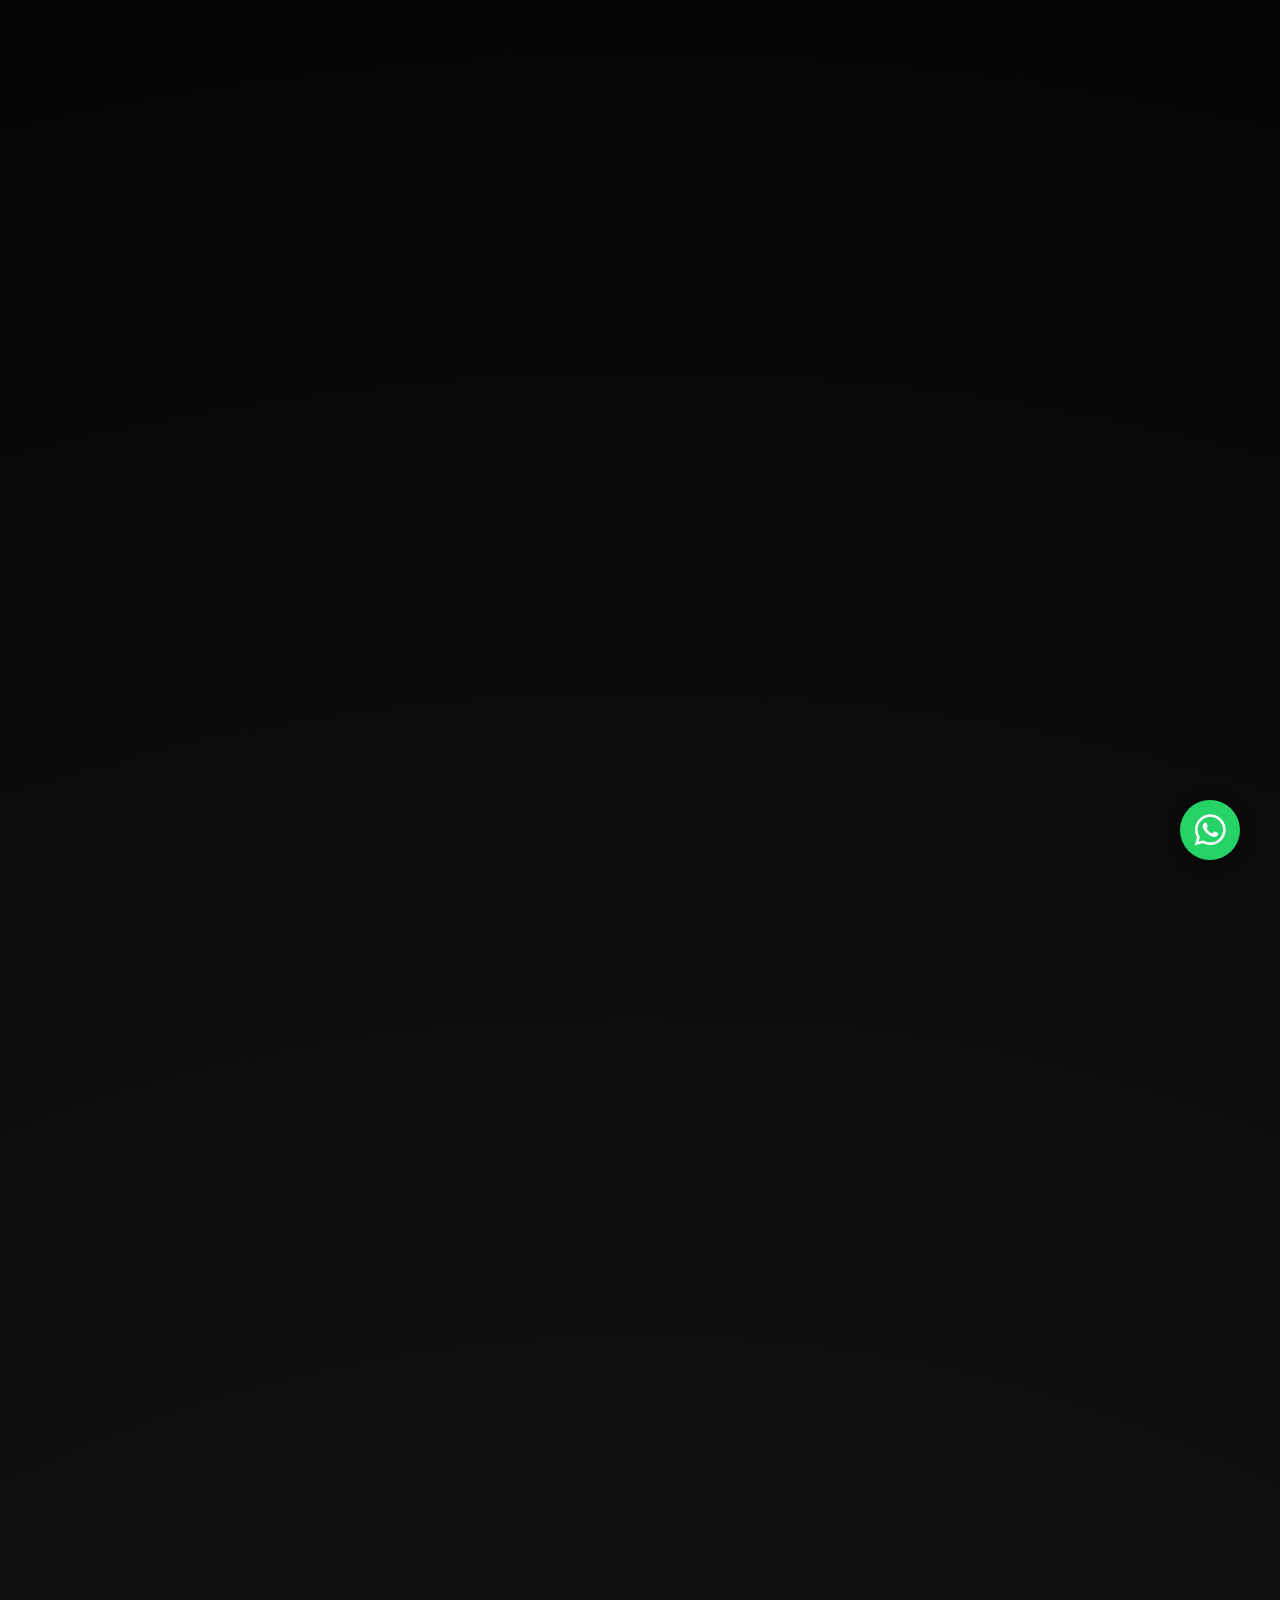
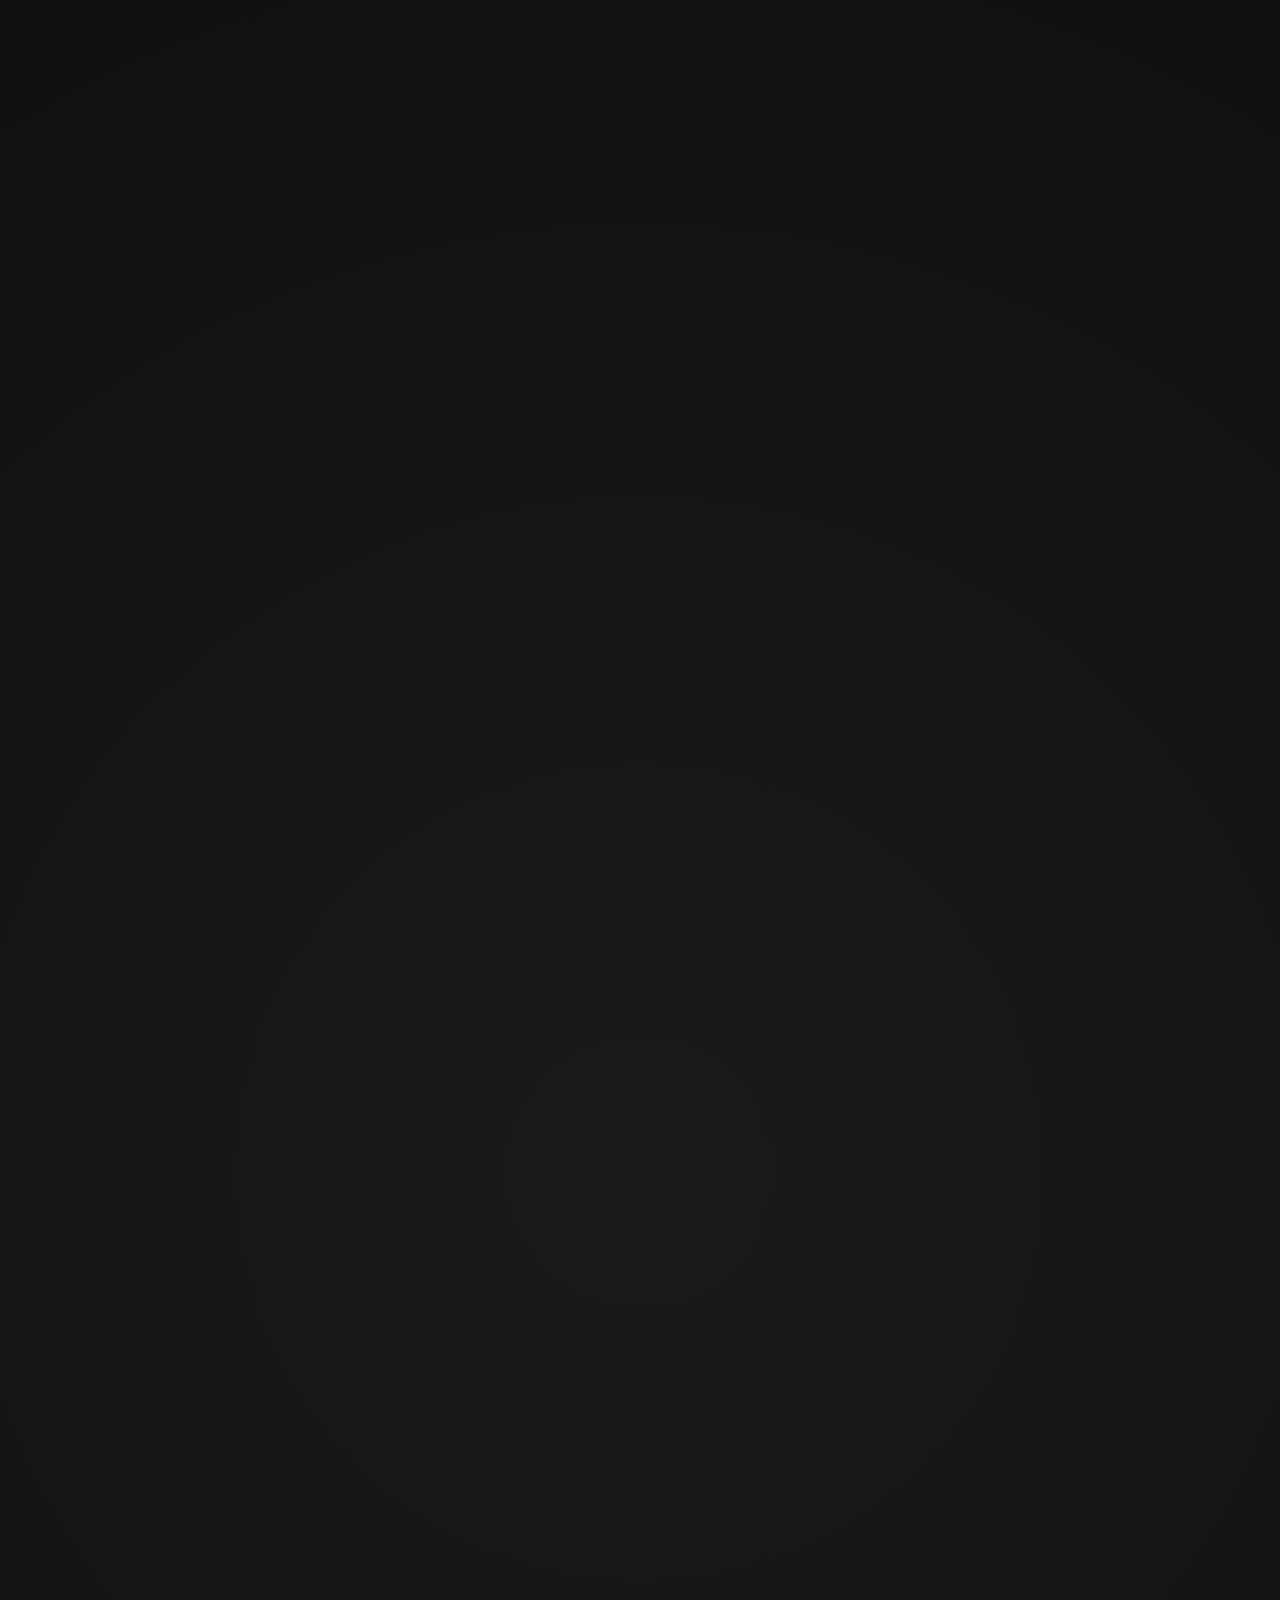
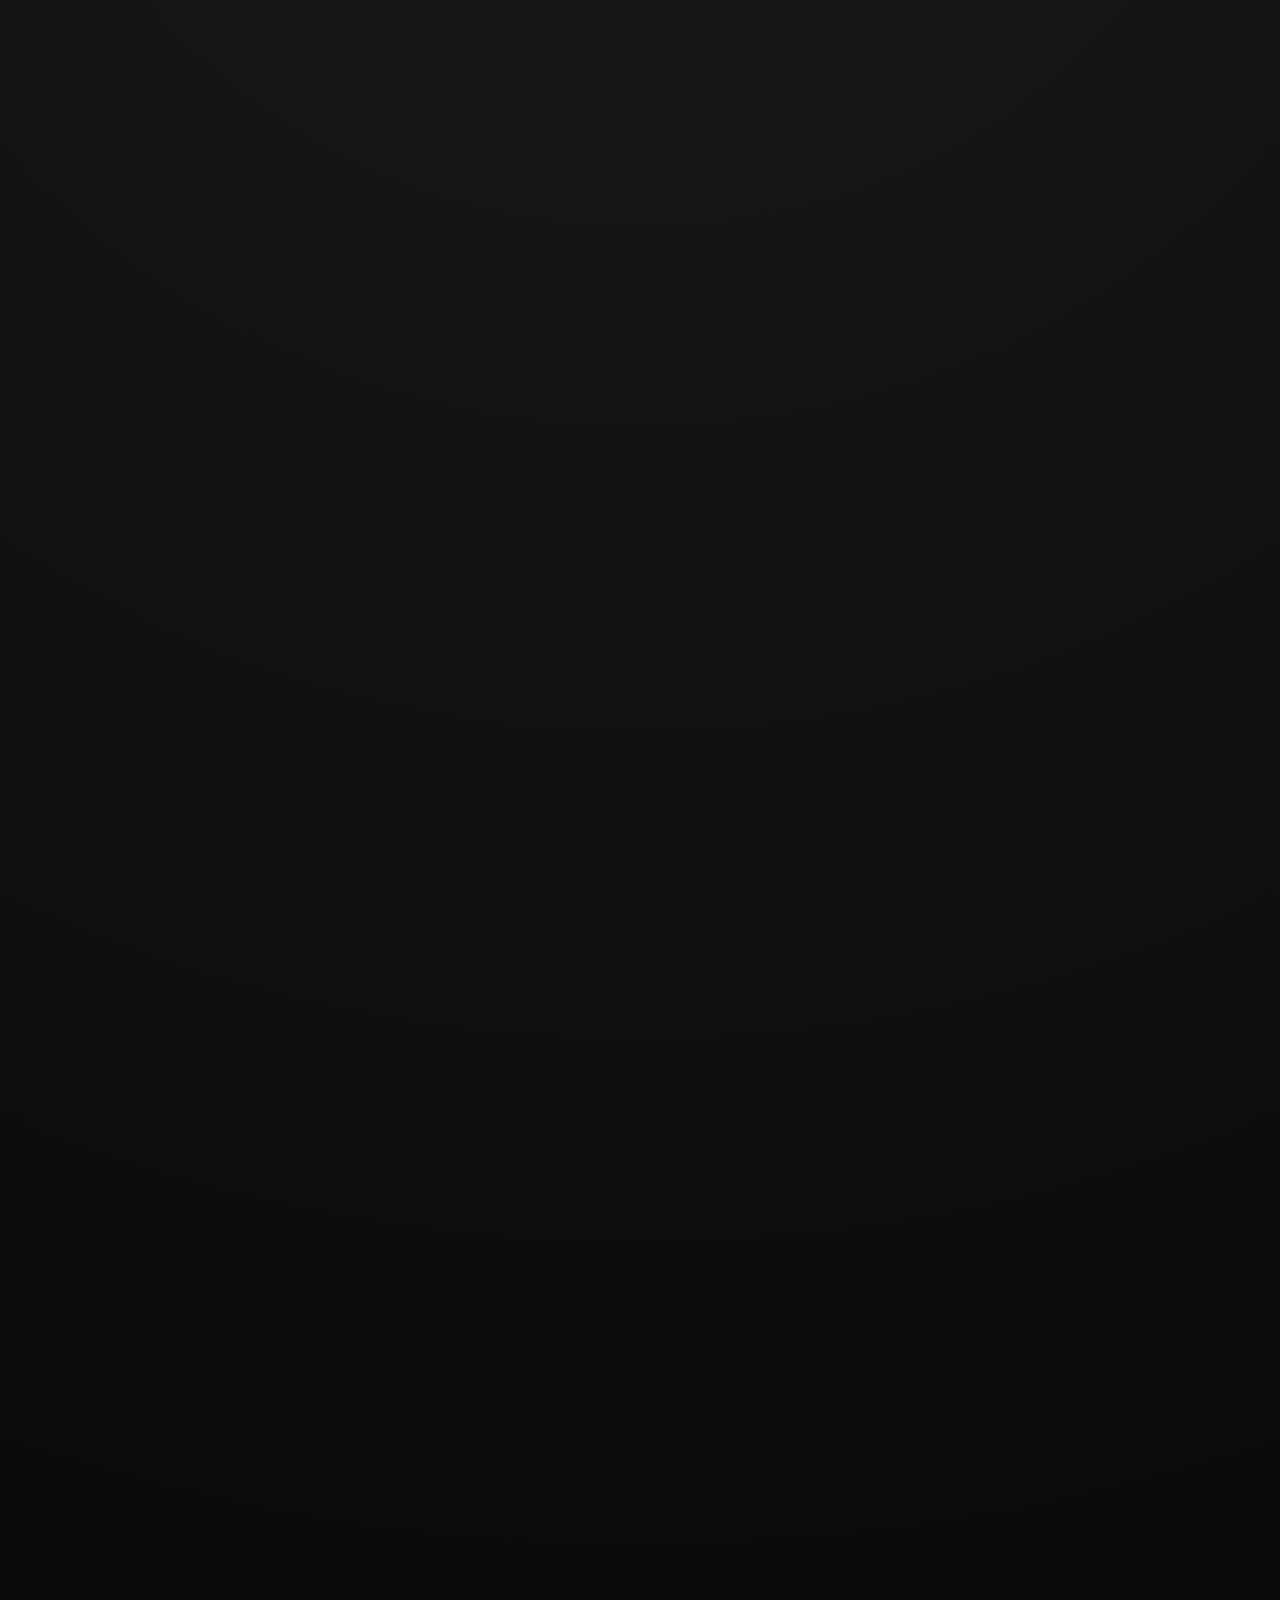
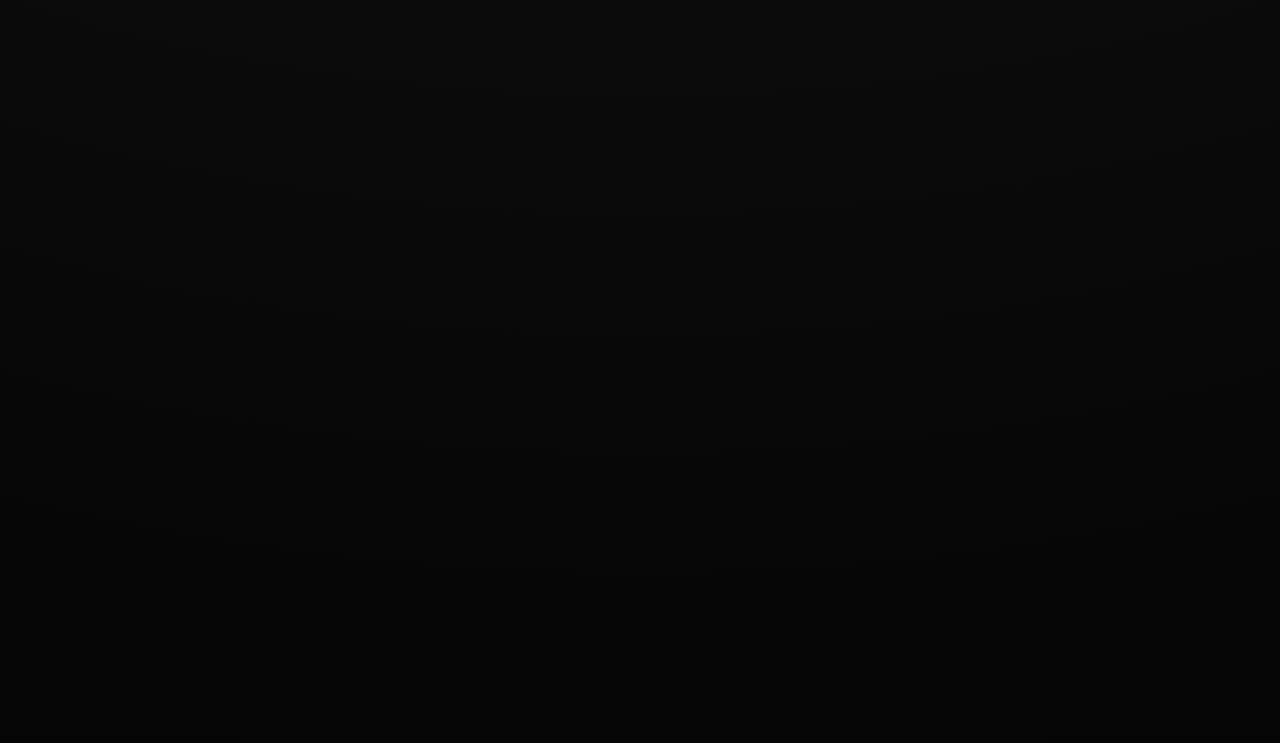
==== index.html @ 161f2592 "Add files via upload" ====
<!DOCTYPE html>
<html lang="fr">
<head>
    <meta charset="UTF-8">
    <meta name="viewport" content="width=device-width, initial-scale=1.0">
    <title>Menu Officiel - Café ZIZ</title>
    <!-- Fonts pour le côté luxe (Cinzel pour les titres, Montserrat pour le texte) -->
    <link href="https://fonts.googleapis.com/css2?family=Cinzel:wght@600;700&family=Montserrat:wght@300;400;500;600&display=swap" rel="stylesheet">
    <!-- Font Awesome pour les icônes -->
    <link rel="stylesheet" href="https://cdnjs.cloudflare.com/ajax/libs/font-awesome/6.4.0/css/all.min.css">
    <link rel="stylesheet" href="style.css">
</head>
<body>
    <!-- ÉCRAN DE CHARGEMENT -->
    <div id="loading-screen" class="loading-screen">
        <div style="text-align: center;">
            <h1 class="logo loading-logo">CAFÉ ZIZ</h1>
            <p class="loading-slogan">✨ النهار خايب؟ دخل لزيز… غادي تهنى وتضحك ☕😄✨</p>
        </div>
    </div>

    <div class="menu-wrapper" id="main-content" style="opacity: 0; transition: opacity 0.8s ease;">
        <!-- Cadre intérieur doré -->
        <div class="menu-border">

            <!-- SÉLECTEUR DE LANGUE -->
            <div class="lang-selector">
                <button class="lang-btn active" data-lang="fr">🇫🇷 Français</button>
                <button class="lang-btn" data-lang="ar">🇲🇦 العربية</button>
                <button class="lang-btn" data-lang="en">🇬🇧 English</button>
            </div>
            
            <!-- EN-TÊTE -->
            <header class="menu-header">
                <h1 class="logo">CAFÉ ZIZ</h1>
                <p class="subtitle" data-i18n="subtitle">Restaurant – Café – Terrasse</p>
                <p class="location"><i class="fas fa-map-marker-alt"></i> Azilal</p>
                <div class="separator-lg"></div>
            </header>


            <!-- CONTENU PRINCIPAL -->
            <!-- STICKY NAVIGATION BAR -->
            <nav class="sticky-nav">
                <ul class="nav-links">
                    <li><a href="#ftour" data-i18n="nav_ftour"><i class="fas fa-coffee"></i> Ftour</a></li>
                    <li><a href="#boissons" data-i18n="nav_boissons"><i class="fas fa-mug-hot"></i> Boissons</a></li>
                    <li><a href="#plats" data-i18n="nav_plats"><i class="fas fa-concierge-bell"></i> Plats</a></li>
                    <li><a href="#fastfood" data-i18n="nav_fastfood"><i class="fas fa-hamburger"></i> Fast Food</a></li>
                    <li><a href="#desserts" data-i18n="nav_desserts"><i class="fas fa-ice-cream"></i> Desserts</a></li>
                </ul>
            </nav>

            <!-- SECTION PETIT-DÉJEUNER (Ftour) -->
            <div id="ftour" class="ftour-section" style="padding-top: 60px; margin-top: -40px;">
                <h2 class="category-title main-cat"><i class="fas fa-coffee"></i> <span data-i18n="breakfast_title">LE PETIT-DÉJEUNER</span></h2>
                <div class="menu-content">
                    <div class="menu-column">
                        <div class="category">
                            <h3 class="sub-cat"><i class="fas fa-bread-slice"></i> <span data-i18n="ftor_chamali">Ftor Chamali</span></h3>
                            <p class="ftour-desc" data-i18n="ftor_chamali_desc">Khobz • Zayt zitoun • Zayt beldi • Jben • Zaitoun • Atay / Café • Bayd (maqli ou omelette)</p>
                        </div>
                        <div class="category">
                            <h3 class="sub-cat"><i class="fas fa-croissant"></i> <span data-i18n="ftor_fransi">Ftor Fransi</span></h3>
                            <p class="ftour-desc" data-i18n="ftor_fransi_desc">Baguette / Croissant • Beurre • Confiture • Jben • Café au lait / Chocolat chaud • Jus</p>
                        </div>
                    </div>
                    <div class="menu-column">
                        <div class="category">
                            <h3 class="sub-cat"><i class="fas fa-egg"></i> <span data-i18n="omelettes">Omelettes</span></h3>
                            <ul class="items">
                                <li><span class="item-name" data-i18n="omelette_fromage">Omelette Fromage</span> <span class="small-desc" data-i18n="omelette_fromage_desc">(Oeuf + Fromage + Pain)</span></li>
                                <li><span class="item-name" data-i18n="omelette_thon">Omelette Thon</span> <span class="small-desc" data-i18n="omelette_thon_desc">(Oeuf + Thon + Fromage + Pain)</span></li>
                                <li><span class="item-name" data-i18n="omelette_mix">Omelette Mix</span> <span class="small-desc" data-i18n="omelette_mix_desc">(Oeuf + Fromage + Thon + Légumes)</span></li>
                                <li><span class="item-name" data-i18n="omelette_ziz">Omelette Ziz</span> <span class="small-desc" data-i18n="omelette_ziz_desc">(Oeuf + Fromage + Thon + Charcuterie)</span></li>
                                <li><span class="item-name" data-i18n="omelette_speciale">Omelette Spéciale</span> <span class="small-desc" data-i18n="omelette_speciale_desc">(... + Charcuterie + Légumes)</span></li>
                            </ul>
                        </div>
                    </div>
                </div>
            </div>


            <!-- SECTION BOISSONS (Mcharib) -->
            <div id="boissons" class="menu-content top-margin-border" style="padding-top: 60px; margin-top: -20px;">
                <!-- Les Jus f boite wahedha hit twal -->
                <div class="category" style="flex: 1; min-width: 300px;">
                    <h2 class="category-title"><i class="fas fa-glass-whiskey"></i> <span data-i18n="les_jus">LES JUS</span></h2>
                    <ul class="items" style="display: grid; grid-template-columns: repeat(auto-fit, minmax(280px, 1fr)); gap: 10px 40px;">
                        <li><span class="item-name" data-i18n="jus_ananas">Jus d'Ananas</span><span class="dots"></span><span class="item-price">23 DH</span></li>
                        <li><span class="item-name" data-i18n="jus_fraise">Jus de fraise</span><span class="dots"></span><span class="item-price">23 DH</span></li>
                        <li><span class="item-name" data-i18n="jus_mangue">Jus de mangue</span><span class="dots"></span><span class="item-price">23 DH</span></li>
                        <li><span class="item-name" data-i18n="jus_citron">Jus de citron</span><span class="dots"></span><span class="item-price">20 DH</span></li>
                        <li><span class="item-name" data-i18n="jus_peche">Jus de pêche</span><span class="dots"></span><span class="item-price">23 DH</span></li>
                        <li><span class="item-name" data-i18n="jus_kiwi">Jus de kiwi</span><span class="dots"></span><span class="item-price">23 DH</span></li>
                        <li><span class="item-name" data-i18n="jus_orange">Jus d'orange</span><span class="dots"></span><span class="item-price">15 DH</span></li>
                        <li><span class="item-name" data-i18n="jus_pomme">Jus de pomme</span><span class="dots"></span><span class="item-price">13 DH</span></li>
                        <li><span class="item-name" data-i18n="jus_banane">Jus de banane</span><span class="dots"></span><span class="item-price">13 DH</span></li>
                        <li><span class="item-name" data-i18n="jus_avocat">Jus d'avocat</span><span class="dots"></span><span class="item-price">18 DH</span></li>
                        <li><span class="item-name" data-i18n="panache">Panaché</span><span class="dots"></span><span class="item-price">23 DH</span></li>
                        <li><span class="item-name" data-i18n="jus_mojito">Jus mojito</span><span class="dots"></span><span class="item-price">20 DH</span></li>
                        <li><span class="item-name" data-i18n="jus_carotte">Jus de carotte</span><span class="dots"></span><span class="item-price">13 DH</span></li>
                    </ul>
                </div>
            </div>

            <div class="menu-content top-margin">
                <div class="category" style="flex: 1;">
                    <h2 class="category-title"><i class="fas fa-mug-hot"></i> <span data-i18n="boissons_chaudes">BOISSONS CHAUDES</span></h2>
                    <ul class="items">
                        <li><span class="item-name" data-i18n="espresso">Espresso</span><span class="dots"></span><span class="item-price">10 DH</span></li>
                        <li><span class="item-name" data-i18n="cappuccino">Cappuccino</span><span class="dots"></span><span class="item-price">10 DH</span></li>
                        <li><span class="item-name" data-i18n="cafe_nes_nes">Café nes nes</span><span class="dots"></span><span class="item-price">10 DH</span></li>
                        <li><span class="item-name" data-i18n="espresso_au_lait">Espresso au lait</span><span class="dots"></span><span class="item-price">10 DH</span></li>
                        <li><span class="item-name" data-i18n="cafe_noir">Café noir</span><span class="dots"></span><span class="item-price">10 DH</span></li>
                        <li><span class="item-name" data-i18n="cafe_creme">Café crème</span><span class="dots"></span><span class="item-price">10 DH</span></li>
                        <li><span class="item-name" data-i18n="chocolat_chaud">Chocolat chaud</span><span class="dots"></span><span class="item-price">10 DH</span></li>
                    </ul>
                </div>
                <div class="category" style="flex: 1;">
                    <h2 class="category-title"><i class="fas fa-snowflake"></i> <span data-i18n="boissons_froid">BOISSONS FROID</span></h2>
                    <ul class="items">
                        <li><span class="item-name" data-i18n="red_bull">Red bull</span><span class="dots"></span><span class="item-price">22 DH</span></li>
                        <li><span class="item-name" data-i18n="eau_minerale_33cl">Eau minérale 33cl</span><span class="dots"></span><span class="item-price">3 DH</span></li>
                        <li><span class="item-name" data-i18n="soda">Soda</span><span class="dots"></span><span class="item-price">12 DH</span></li>
                        <li><span class="item-name" data-i18n="eau_minerale_05l">Eau minérale 0.5L</span><span class="dots"></span><span class="item-price">7 DH</span></li>
                        <li><span class="item-name" data-i18n="eau_minerale_15l">Eau minérale 1.5L</span><span class="dots"></span><span class="item-price">10 DH</span></li>
                    </ul>
                </div>
            </div>

            <!-- SECTION PLAT ET TRADITION (Tajine / Couscous / Plat) -->
            <div id="plats" class="menu-content flex-three-col top-margin-border" style="padding-top: 60px; margin-top: -20px;">
                <div class="category small-cat">
                     <h2 class="category-title"><i class="fas fa-utensils"></i> <span data-i18n="plat">PLAT</span></h2>
                     <ul class="items">
                         <li><span class="item-name" data-i18n="brochette_dinde">Brochette dinde</span><span class="dots"></span><span class="item-price">45 DH</span></li>
                         <li><span class="item-name" data-i18n="viande_hachee">Viande hachée</span><span class="dots"></span><span class="item-price">50 DH</span></li>
                         <li><span class="item-name" data-i18n="mix">Mix</span><span class="dots"></span><span class="item-price">60 DH</span></li>
                         <li><span class="item-name">ZIZ</span><span class="dots"></span><span class="item-price">60 DH</span></li>
                         <li><span class="item-name" data-i18n="emince_poulet">Emincé de poulet</span><span class="dots"></span><span class="item-price">40 DH</span></li>
                         <li><span class="item-name" data-i18n="escalope">Escalope</span><span class="dots"></span><span class="item-price">70 DH</span></li>
                     </ul>
                </div>
                
                <div class="category small-cat">
                    <h2 class="category-title"><i class="fas fa-bowl-food"></i> <span data-i18n="couscous">COUSCOUS</span> <i class="fas fa-mosque" style="font-size: 0.9em; margin-left: 10px; opacity: 0.85;"></i></h2>
                    <p class="couscous-info"><strong data-i18n="couscous_info">COUSCOUS :</strong> <span data-i18n="couscous_desc">Le Spécial du</span> <strong style="color: #fff;" data-i18n="vendredi">Vendredi</strong></p>
                    <ul class="items no-price list-margin">
                        <li data-i18n="couscous_poulet">Couscous poulet</li>
                        <li data-i18n="couscous_viande">Couscous viande</li>
                        <li data-i18n="couscous_tfaya">Couscous tfaya</li>
                        <li data-i18n="couscous_mix">Couscous mix</li>
                        <li style="color: var(--gold-light); font-weight: 500;"><i class="fas fa-glass-water" style="color: #fff; margin-right: 5px;"></i> <span data-i18n="lben">Lben</span> 🥛</li>
                    </ul>
                </div>

                <div class="menu-column">
                    <!-- SALADES -->
                    <div class="category small-cat">
                        <h2 class="category-title"><i class="fas fa-leaf"></i> <span data-i18n="salade">SALADE</span></h2>
                        <ul class="items">
                            <li><span class="item-name" data-i18n="marocaine">Marocaine</span><span class="dots"></span><span class="item-price">20 DH</span></li>
                            <li><span class="item-name" data-i18n="american">Américan</span><span class="dots"></span><span class="item-price">35 DH</span></li>
                            <li><span class="item-name">ZIZ</span><span class="dots"></span><span class="item-price">40 DH</span></li>
                            <li><span class="item-name" data-i18n="micsican">Micsican</span><span class="dots"></span><span class="item-price">40 DH</span></li>
                            <li><span class="item-name" data-i18n="sizar">Sizar</span><span class="dots"></span><span class="item-price">50 DH</span></li>
                        </ul>
                    </div>
                </div>
            </div>

            <!-- SECTION DU MILIEU (FAST FOOD) -->
            <div id="fastfood" class="menu-content top-margin" style="padding-top: 60px; margin-top: -40px;">
                
                <!-- COLONNE 1 -->
                <div class="menu-column">
                    <!-- PANINI -->
                    <div class="category">
                        <h2 class="category-title"><i class="fas fa-bread-slice"></i> <span data-i18n="panini">PANINI</span></h2>
                        <ul class="items">
                            <li><span class="item-name" data-i18n="dinde">Dinde</span><span class="dots"></span><span class="item-price">18 DH</span></li>
                            <li><span class="item-name" data-i18n="viande_hachee">Viande hachée</span><span class="dots"></span><span class="item-price">20 DH</span></li>
                            <li><span class="item-name" data-i18n="mix">Mix</span><span class="dots"></span><span class="item-price">22 DH</span></li>
                            <li><span class="item-name" data-i18n="royal">Royal</span><span class="dots"></span><span class="item-price">24 DH</span></li>
                            <li><span class="item-name">ZIZ</span><span class="dots"></span><span class="item-price">24 DH</span></li>
                            <li><span class="item-name" data-i18n="fruit_de_mer">Fruit de mer</span><span class="dots"></span><span class="item-price">25 DH</span></li>
                        </ul>
                    </div>

                    <!-- SANDWICH -->
                    <div class="category">
                        <h2 class="category-title"><i class="fas fa-hotdog"></i> <span data-i18n="sandwich">SANDWICH</span></h2>
                        <ul class="items">
                            <li><span class="item-name" data-i18n="dinde">Dinde</span><span class="dots"></span><span class="item-price">18 DH</span></li>
                            <li><span class="item-name" data-i18n="viande_hachee">Viande hachée</span><span class="dots"></span><span class="item-price">20 DH</span></li>
                            <li><span class="item-name" data-i18n="mix">Mix</span><span class="dots"></span><span class="item-price">22 DH</span></li>
                            <li><span class="item-name">ZIZ</span><span class="dots"></span><span class="item-price">24 DH</span></li>
                            <li><span class="item-name" data-i18n="fruit_de_mer">Fruit de mer</span><span class="dots"></span><span class="item-price">25 DH</span></li>
                            <li><span class="item-name" data-i18n="royal">Royal</span><span class="dots"></span><span class="item-price">25 DH</span></li>
                        </ul>
                    </div>
                </div>

                <!-- COLONNE 2 -->
                <div class="menu-column">
                    <!-- TACOS -->
                    <div class="category">
                        <h2 class="category-title"><i class="fas fa-utensils"></i> <span data-i18n="tacos">TACOS</span></h2>
                        <ul class="items">
                            <li><span class="item-name" data-i18n="viande_hachee">Viande hachée</span><span class="dots"></span><span class="item-price">35 DH</span></li>
                            <li><span class="item-name" data-i18n="dinde">Dinde</span><span class="dots"></span><span class="item-price">32 DH</span></li>
                            <li><span class="item-name" data-i18n="mix">Mix</span><span class="dots"></span><span class="item-price">40 DH</span></li>
                            <li><span class="item-name" data-i18n="royal">Royal</span><span class="dots"></span><span class="item-price">42 DH</span></li>
                            <li><span class="item-name">ZIZ</span><span class="dots"></span><span class="item-price">40 DH</span></li>
                            <li><span class="item-name" data-i18n="fruit_de_mer">Fruit de mer</span><span class="dots"></span><span class="item-price">40 DH</span></li>
                            <li><span class="item-name" data-i18n="kabda">Kabda</span><span class="dots"></span><span class="item-price">35 DH</span></li>
                            <li><span class="item-name" data-i18n="cordon_bleu">Cordon bleu</span><span class="dots"></span><span class="item-price">35 DH</span></li>
                        </ul>
                    </div>

                    <!-- BURGER -->
                    <div class="category">
                        <h2 class="category-title"><i class="fas fa-hamburger"></i> <span data-i18n="burger">BURGER</span></h2>
                        <ul class="items">
                            <li><span class="item-name" data-i18n="chicken">Chicken</span><span class="dots"></span><span class="item-price">30 DH</span></li>
                            <li><span class="item-name" data-i18n="american">Américan</span><span class="dots"></span><span class="item-price">34 DH</span></li>
                            <li><span class="item-name" data-i18n="cheeseburger">Cheeseburger</span><span class="dots"></span><span class="item-price">35 DH</span></li>
                            <li><span class="item-name">ZIZ</span><span class="dots"></span><span class="item-price">35 DH</span></li>
                            <li><span class="item-name" data-i18n="mix">Mix</span><span class="dots"></span><span class="item-price">40 DH</span></li>
                            <li><span class="item-name" data-i18n="royal">Royal</span><span class="dots"></span><span class="item-price">40 DH</span></li>
                        </ul>
                    </div>
                </div>

                <!-- COLONNE 3 -->
                <div class="menu-column">
                    <!-- PIZZA -->
                    <div class="category">
                        <h2 class="category-title"><i class="fas fa-pizza-slice"></i> <span data-i18n="pizza">PIZZA</span></h2>
                        <ul class="items">
                            <li><span class="item-name" data-i18n="margarita">Margarita</span><span class="dots"></span><span class="item-price">35 DH</span></li>
                            <li><span class="item-name" data-i18n="fromages_4">4 Fromages</span><span class="dots"></span><span class="item-price">35 DH</span></li>
                            <li><span class="item-name" data-i18n="dinde_fume">Dinde fumé</span><span class="dots"></span><span class="item-price">35 DH</span></li>
                            <li><span class="item-name" data-i18n="viande_hachee">Viande hachée</span><span class="dots"></span><span class="item-price">40 DH</span></li>
                            <li><span class="item-name" data-i18n="dinde">Dinde</span><span class="dots"></span><span class="item-price">35 DH</span></li>
                            <li><span class="item-name" data-i18n="mix">Mix</span><span class="dots"></span><span class="item-price">40 DH</span></li>
                            <li><span class="item-name" data-i18n="thon">Thon</span><span class="dots"></span><span class="item-price">35 DH</span></li>
                            <li><span class="item-name" data-i18n="saison_4">4 Saison</span><span class="dots"></span><span class="item-price">40 DH</span></li>
                            <li><span class="item-name">ZIZ</span><span class="dots"></span><span class="item-price">40 DH</span></li>
                            <li><span class="item-name" data-i18n="calzone">Calzone</span><span class="dots"></span><span class="item-price">35 DH</span></li>
                            <li><span class="item-name" data-i18n="fruit_de_mer">Fruit de mer</span><span class="dots"></span><span class="item-price">40 DH</span></li>
                        </ul>
                    </div>

                    <!-- FOUR & SNACK -->
                    <div class="category">
                        <h2 class="category-title"><i class="fas fa-bacon"></i> <span data-i18n="four_snack">FOUR & SNACK</span></h2>
                        <ul class="items">
                            <li><span class="item-name">Pastichio ZIZ</span><span class="dots"></span><span class="item-price">45 DH</span></li>
                            <li><span class="item-name" data-i18n="gratin_royal">Gratin Royal / Ziz</span><span class="dots"></span><span class="item-price">40 DH</span></li>
                        </ul>
                    </div>
                </div>
            </div>

            <!-- SECTION DESSERTS (LES GLACES) -->
            <div id="desserts" class="menu-content top-margin-border" style="padding-top: 60px; margin-top: -20px;">
                <div class="category" style="flex: 1; text-align: center;">
                    <h2 class="category-title"><i class="fas fa-ice-cream"></i> <span data-i18n="glaces">LES GLACES</span></h2>
                    <ul class="items no-price" style="display: flex; justify-content: center; gap: 30px; margin-top: 15px; list-style: none;">
                        <li data-i18n="fraise">Fraise</li>
                        <li data-i18n="nougat">Nougat</li>
                        <li data-i18n="chocolat">Chocolat</li>
                        <li data-i18n="pistache">Pistache</li>
                        <li data-i18n="vanille">Vanille</li>
                    </ul>
                    <p class="glace-price" style="margin-top: 20px; font-size: 1.4rem; color: var(--gold-primary); font-family: 'Cinzel', serif;">
                        <span data-i18n="la_boule">3 Boules :</span> <span class="price-hl">20 DH</span>
                    </p>
                    <p class="glace-price" style="margin-top: 5px; font-size: 1.2rem; color: var(--gold-light); font-family: 'Cinzel', serif;">
                        <span data-i18n="mix">Mix</span><span class="dots"></span><span class="item-price">25 DH</span>
                    </p>
                </div>
            </div>

            <!-- SECTION À PROPOS -->
            <div class="about-section">
                <div class="about-content">
                    <h3 class="about-title"><i class="fas fa-star"></i> <span data-i18n="about_title">Mieux nous connaître</span></h3>
                    <p class="about-text" data-i18n="about_text" data-i18n-html="true"><strong>Café ZIZ</strong> est l'un des restaurants et cafés les plus réputés à <strong>Azilal</strong>, connu pour la qualité de ses plats et son service raffiné 👑.</p>
                    
                    <div class="about-features">
                        <h4 data-i18n="about_features_title">⭐ Ce qui distingue Café ZIZ :</h4>
                        <ul>
                            <li><i class="fas fa-check-circle"></i> <span data-i18n="feature_1">Produits frais & Haute qualité</span></li>
                            <li><i class="fas fa-check-circle"></i> <span data-i18n="feature_2">Prix accessibles à tous</span></li>
                            <li><i class="fas fa-check-circle"></i> <span data-i18n="feature_3">Espace agréable et confortable</span></li>
                            <li><i class="fas fa-check-circle"></i> <span data-i18n="feature_4">Service rapide et respectueux</span></li>
                            <li><i class="fas fa-check-circle"></i> <span data-i18n="feature_5">Idéal pour familles et jeunes</span></li>
                        </ul>
                    </div>

                    <div class="about-vision">
                        <h4 data-i18n="about_vision_title">🎯 Notre Objectif :</h4>
                        <p data-i18n="about_vision_text" data-i18n-html="true">Offrir une expérience exceptionnelle alliant :<br><strong>Goût – Qualité – Confort – Confiance</strong></p>
                    </div>

                    <div style="margin-top: 35px; text-align: center;">
                        <a href="galerie.html" class="btn-gallery"><i class="fas fa-camera-retro"></i> <span data-i18n="gallery_btn">Voir la Galerie Photos</span></a>
                    </div>
                </div>
            </div>

            <!-- SECTION VIDÉO -->
            <div class="video-section">
                <div class="video-header">
                    <h3 class="video-title"><i class="fas fa-play-circle" style="color: var(--gold-primary); margin-right: 10px;"></i> <span data-i18n="video_title">Découvrez Café ZIZ</span></h3>
                    <p class="video-desc" data-i18n="video_desc">Plongez dans l'ambiance unique de notre espace.</p>
                </div>
                
                <div class="video-container">
                    <video controls width="100%" poster="logo.png" style="border: 2px solid var(--gold-dark); border-radius: 8px; box-shadow: 0 10px 20px rgba(0, 0, 0, 0.5);">
                        <source src="Realistic_drone_shot_extended_5b89e298a0.mp4" type="video/mp4">
                        Votre navigateur ne supporte pas la balise vidéo.
                    </video>
                </div>
            </div>

            <!-- SECTION GOOGLE MAPS & AVIS -->
            <div class="maps-section">
                <div class="maps-header">
                    <h3 class="maps-title"><i class="fas fa-map-marked-alt"></i> <span data-i18n="maps_title">Notre Localisation</span></h3>
                    <div class="stars-rating">
                        <i class="fas fa-star"></i>
                        <i class="fas fa-star"></i>
                        <i class="fas fa-star"></i>
                        <i class="fas fa-star"></i>
                        <i class="fas fa-star"></i>
                        <span class="rating-text">5.0</span>
                    </div>
                    <p class="maps-desc" data-i18n="maps_desc">Café & Restaurant Ziz, La meilleure adresse à Azilal.</p>
                </div>
                
                <div class="maps-container">
                    <iframe src="https://www.google.com/maps/embed?pb=!1m18!1m12!1m3!1d3372.58988691509!2d-6.5865355!3d31.9520502!2m3!1f0!2f0!3f0!3m2!1i1024!2i768!4f13.1!3m3!1m2!1s0x100ab1437ac4fbe9%3A0xb3ad29bf5b144e57!2sCaf%C3%A9%20%26%20Restaurant%20Ziz!5e0!3m2!1sfr!2sma!4v1700000000000!5m2!1sfr!2sma" width="100%" height="250" style="border:0;" allowfullscreen="" loading="lazy" referrerpolicy="no-referrer-when-downgrade"></iframe>
                </div>
            </div>

            <!-- PIED DE MENU -->
            <footer class="menu-footer">
                <div class="slogan-container">
                    <p class="slogan" data-i18n="slogan">Qualité – Goût – Service</p>
                    <div class="socials">
                        <a href="https://web.facebook.com/zizazlal/" target="_blank" title="Facebook Café ZIZ"><i class="fab fa-facebook-f"></i></a>
                        <a href="https://www.instagram.com/station_restaurant_ziz/" target="_blank" title="Instagram Café ZIZ"><i class="fab fa-instagram"></i></a>
                    </div>
                </div>
                
                <div class="qr-container" style="display: flex; gap: 40px; text-align: center;">
                    <div class="qr-item">
                        <img src="https://api.qrserver.com/v1/create-qr-code/?size=120x120&data=https://web.facebook.com/zizazlal/&color=BF953F&bgcolor=060606" alt="QR Code Facebook" class="qr-code">
                        <p class="qr-text" style="text-align: center; margin-top: 8px;"><i class="fab fa-facebook-f" style="color: var(--gold-primary);"></i> Rejoignez-nous<br>sur Facebook</p>
                    </div>
                    <div class="qr-item">
                        <img src="https://api.qrserver.com/v1/create-qr-code/?size=120x120&data=https://www.instagram.com/station_restaurant_ziz/&color=BF953F&bgcolor=060606" alt="QR Code Instagram" class="qr-code">
                        <p class="qr-text" style="text-align: center; margin-top: 8px;"><i class="fab fa-instagram" style="color: var(--gold-primary);"></i> Suivez-nous<br>sur Instagram</p>
                    </div>
                </div>
            </footer>
            
        </div>
    </div>

    <!-- BOUTON WHATSAPP FLOTTANT -->
    <a href="https://wa.me/212600000000" class="whatsapp-float" target="_blank" title="Contactez-nous sur WhatsApp">
        <i class="fab fa-whatsapp"></i>
    </a>

    <script>
        // Loading Screen Animation
        window.addEventListener('load', () => {
            setTimeout(() => {
                const loadingScreen = document.getElementById('loading-screen');
                const mainContent = document.getElementById('main-content');
                
                loadingScreen.classList.add('hidden');
                
                setTimeout(() => {
                    loadingScreen.style.display = 'none';
                    mainContent.style.opacity = '1';
                }, 800);
            }, 2000);
        });
    </script>
    <script src="translate.js"></script>
</body>
</html>
---- style.css ----
/* VARIABLES DE COULEUR ET DESIGN (STYLE LUXE) */
:root {
    --bg-main: #0a0a0a;         /* Arrière-plan de la page */
    --bg-paper: #121212;        /* Arrière-plan du menu (Noir Mat) */
    
    --gold-primary: #D4AF37;    /* Doré Standard */
    --gold-light: #FBF5B7;      /* Doré Clair (Éclat) */
    --gold-dark: #AA771C;       /* Doré Sombre */
    
    /* Dégradé Doré pour les titres, boutons et bordures */
    --gold-gradient: linear-gradient(135deg, #BF953F, #FCF6BA, #B38728, #FBF5B7, #AA771C);
    
    --text-white: #ffffff;      
    --text-light: #d1d1d1;      /* Blanc Léger */
}

* {
    box-sizing: border-box;
    margin: 0;
    padding: 0;
}

body {
    background-color: var(--bg-main);
    background-image: radial-gradient(circle at center, #1a1a1a 0%, #050505 100%);
    color: var(--text-light);
    font-family: 'Montserrat', sans-serif;
    min-height: 100vh;
    display: flex;
    justify-content: center;
    align-items: center;
    padding: 50px 20px;
}

/* LE CONTENEUR PRINCIPAL DU MENU (Format A4/A3) */
.menu-wrapper {
    width: 100%;
    max-width: 950px; /* Dimension A4/A3 adaptée au web */
    background-color: var(--bg-paper);
    padding: 4px; /* Épaisseur de la bordure extérieure dorée */
    box-shadow: 0 25px 50px rgba(0, 0, 0, 0.95);
    background: var(--gold-gradient);
}

/* LA BORDURE INTÉRIEURE (Ligne fine dorée) */
.menu-border {
    background-color: var(--bg-paper);
    padding: 60px 70px;
    height: 100%;
    border: 1px solid var(--gold-dark);
    display: flex;
    flex-direction: column;
}

/* ======= ÉCRAN DE CHARGEMENT ======= */
.loading-screen {
    position: fixed;
    top: 0;
    left: 0;
    width: 100%;
    height: 100%;
    background-color: var(--bg-main);
    background-image: radial-gradient(circle at center, #1a1a1a 0%, #050505 100%);
    display: flex;
    justify-content: center;
    align-items: center;
    z-index: 9999;
    transition: opacity 0.8s ease, visibility 0.8s ease;
}

.loading-logo {
    font-size: 4rem;
    animation: pulse 1.5s infinite alternate, goldShine 2s infinite alternate;
    margin-bottom: 20px;
}

.loading-slogan {
    font-size: 1.5rem;
    color: var(--text-white);
    font-family: 'Cinzel', serif;
    text-shadow: 0 0 10px rgba(255, 255, 255, 0.3);
    animation: fadeInSlogan 2s ease-out forwards;
    direction: rtl;
}

@keyframes fadeInSlogan {
    from { opacity: 0; transform: translateY(20px); }
    to { opacity: 1; transform: translateY(0); }
}

.loading-screen.hidden {
    opacity: 0;
    visibility: hidden;
}

@keyframes pulse {
    0% { transform: scale(1); }
    100% { transform: scale(1.05); }
}

@keyframes goldShine {
    0% { text-shadow: 0 0 10px rgba(191, 149, 63, 0.4), 0 0 20px rgba(191, 149, 63, 0.2); }
    100% { text-shadow: 0 0 20px rgba(252, 246, 186, 0.8), 0 0 40px rgba(212, 175, 55, 0.6), 0 0 60px rgba(191, 149, 63, 0.4); }
}

/* ======= SÉLECTEUR DE LANGUE ======= */
.lang-selector {
    display: flex;
    justify-content: center;
    gap: 12px;
    margin-bottom: 30px;
}

.lang-btn {
    font-family: 'Montserrat', sans-serif;
    font-size: 0.9rem;
    font-weight: 500;
    background: transparent;
    color: var(--text-light);
    border: 1px solid rgba(212, 175, 55, 0.4);
    padding: 8px 18px;
    border-radius: 25px;
    cursor: pointer;
    transition: all 0.3s ease;
    letter-spacing: 0.5px;
}

.lang-btn:hover {
    border-color: var(--gold-primary);
    color: var(--gold-primary);
    transform: translateY(-2px);
    box-shadow: 0 4px 12px rgba(212, 175, 55, 0.2);
}

.lang-btn.active {
    background: var(--gold-gradient);
    color: #000;
    border-color: transparent;
    font-weight: 600;
    box-shadow: 0 4px 15px rgba(212, 175, 55, 0.35);
}

/* RTL Support for Arabic */
[dir="rtl"] .category-title {
    flex-direction: row-reverse;
}

[dir="rtl"] .items li {
    flex-direction: row-reverse;
}

[dir="rtl"] .dots {
    margin: 0 12px;
}

[dir="rtl"] .about-vision {
    border-left: none;
    border-right: 3px solid var(--gold-primary);
}

[dir="rtl"] .no-price li {
    margin-right: 0;
    margin-left: 15px;
}

[dir="rtl"] .no-price li::before {
    margin-right: 0;
    margin-left: 8px;
}

/* ======= EN-TÊTE ======= */
.menu-header {
    text-align: center;
    margin-bottom: 50px;
}

/* ======= STICKY NAVIGATION ======= */
.sticky-nav {
    position: sticky;
    top: 0;
    z-index: 100;
    background: var(--bg-paper);
    padding: 15px 0;
    border-bottom: 1px solid rgba(212, 175, 55, 0.3);
    margin: 0 -70px 30px -70px;
    box-shadow: 0 5px 15px rgba(0,0,0,0.5);
    overflow-x: auto;
    white-space: nowrap;
    -ms-overflow-style: none;
    scrollbar-width: none;
}
.sticky-nav::-webkit-scrollbar {
    display: none;
}

.nav-links {
    list-style: none;
    display: flex;
    justify-content: flex-start;
    padding: 0 70px;
    gap: 15px;
}

.nav-links li a {
    text-decoration: none;
    color: var(--text-light);
    font-size: 0.95rem;
    font-weight: 500;
    padding: 8px 16px;
    border-radius: 20px;
    border: 1px solid rgba(212, 175, 55, 0.4);
    background: rgba(10, 10, 10, 0.8);
    transition: all 0.3s ease;
    display: flex;
    align-items: center;
    gap: 8px;
}

.nav-links li a:hover, .nav-links li a.active-link {
    background: var(--gold-gradient);
    color: #000;
    border-color: transparent;
    font-weight: 600;
    box-shadow: 0 4px 10px rgba(212, 175, 55, 0.3);
}

.logo {
    font-family: 'Cinzel', serif;
    font-size: 3.8rem;
    font-weight: 700;
    background: var(--gold-gradient);
    -webkit-background-clip: text;
    background-clip: text;
    -webkit-text-fill-color: transparent;
    letter-spacing: 5px;
    margin-bottom: 8px;
    color: var(--gold-primary); /* Fallback */
}

.subtitle {
    font-size: 1.1rem;
    letter-spacing: 3px;
    color: var(--text-light);
    text-transform: uppercase;
    margin-bottom: 8px;
    font-weight: 500;
}

.location {
    font-size: 0.95rem;
    color: var(--gold-primary);
    letter-spacing: 1px;
}

/* Ligne séparatrice avec losange */
.separator-lg {
    width: 60%;
    height: 2px;
    background: var(--gold-gradient);
    margin: 30px auto 0;
    position: relative;
    opacity: 0.8;
}

.separator-sm {
    width: 30%;
    height: 1px;
    background: var(--gold-gradient);
    margin: 40px auto 10px;
    opacity: 0.6;
}

/* SECTION AMBIANCE */
.ambience-section {
    width: 100%;
    margin: 20px 0 40px;
    text-align: center;
}

.ambience-title {
    font-family: 'Cinzel', serif;
    font-size: 1.2rem;
    color: var(--gold-primary);
    letter-spacing: 4px;
    text-transform: uppercase;
    margin-bottom: 25px;
}

.ambience-container {
    width: 100%;
    max-width: 800px;
    margin: 0 auto;
    padding: 10px;
    border: 1px solid var(--gold-dark);
    background: rgba(255, 255, 255, 0.03);
    border-radius: 8px;
    box-shadow: 0 15px 35px rgba(0,0,0,0.5);
}

.ambience-img {
    width: 100%;
    height: auto;
    max-height: 450px;
    object-fit: cover;
    border-radius: 4px;
    display: block;
    transition: transform 0.5s ease, filter 0.5s ease;
    filter: brightness(0.9);
}

.ambience-img:hover {
    transform: scale(1.02);
    filter: brightness(1.1);
}

/* Responsive adjustment for ambience */
@media (max-width: 600px) {
    .ambience-title {
        font-size: 1rem;
    }
    .ambience-container {
        padding: 5px;
    }
    .ambience-img {
        max-height: 250px;
    }
}

.separator-lg::after {
    content: '♦';
    position: absolute;
    top: 50%;
    left: 50%;
    transform: translate(-50%, -50%);
    color: var(--gold-primary);
    background-color: var(--bg-paper);
    padding: 0 15px;
    font-size: 1.2rem;
}

/* ======= STRUCTURE DES COLONNES ======= */
.menu-content {
    display: flex;
    justify-content: space-between;
    gap: 40px;
    margin-bottom: 25px;
}

.menu-column {
    flex: 1;
    display: flex;
    flex-direction: column;
    gap: 35px;
}

.flex-three-col {
    gap: 30px;
    border-top: 1px solid rgba(212, 175, 55, 0.25);
    padding-top: 35px;
    margin-top: 10px;
}

/* ======= CATÉGORIES ET TITRES ======= */
.category {
    margin-bottom: 20px;
}

.category-title {
    font-family: 'Cinzel', serif;
    background: var(--gold-gradient);
    -webkit-background-clip: text;
    background-clip: text;
    -webkit-text-fill-color: transparent;
    font-size: 1.8rem;
    border-bottom: 1px solid rgba(212, 175, 55, 0.4);
    padding-bottom: 8px;
    margin-bottom: 15px;
    display: flex;
    align-items: center;
    gap: 12px;
    letter-spacing: 1px;
    color: var(--gold-primary); /* Fallback */
}

.main-cat {
    justify-content: center;
    font-size: 2.1rem;
    margin-bottom: 25px;
}

.sub-cat {
    font-family: 'Cinzel', serif;
    background: var(--gold-gradient);
    -webkit-background-clip: text;
    background-clip: text;
    -webkit-text-fill-color: transparent;
    font-size: 1.4rem;
    margin-bottom: 10px;
    color: var(--gold-light); /* Fallback */
}

.sub-cat i {
    color: var(--gold-dark);
    margin-right: 8px;
}

/* Icônes de catégories dorées */
.category-title i {
    font-size: 1.5rem;
    background: var(--gold-gradient);
    -webkit-background-clip: text;
    background-clip: text;
    -webkit-text-fill-color: transparent;
    width: 35px;
    text-align: center;
}

/* Badge (ex: Vendredi) */
.badge {
    font-family: 'Montserrat', sans-serif;
    font-size: 0.75rem;
    background: var(--gold-gradient);
    color: #000;
    padding: 4px 10px;
    border-radius: 4px;
    font-weight: 700;
    vertical-align: middle;
    margin-left: auto; /* Pousse à droite si flex */
    letter-spacing: 0.5px;
    text-transform: uppercase;
}

.badge-lg {
    font-size: 0.85rem;
    padding: 6px 12px;
    box-shadow: 0 0 10px rgba(212, 175, 55, 0.4);
    animation: goldPulse 2s infinite;
}

@keyframes goldPulse {
    0% { box-shadow: 0 0 5px rgba(212, 175, 55, 0.2); transform: scale(1); }
    50% { box-shadow: 0 0 15px rgba(212, 175, 55, 0.6); transform: scale(1.02); }
    100% { box-shadow: 0 0 5px rgba(212, 175, 55, 0.2); transform: scale(1); }
}

/* ======= LISTE DES ARTICLES ======= */
.ftour-desc {
    font-size: 1rem;
    line-height: 1.6;
    color: var(--text-light);
    font-style: italic;
    margin-bottom: 15px;
}

.small-desc {
    font-size: 0.95rem;
    color: var(--text-light);
    opacity: 0.9;
    margin-left: 8px;
    font-style: italic;
}

.top-margin {
    margin-top: 35px;
}

.top-margin-border {
    margin-top: 25px;
}

.items {
    list-style: none;
    display: flex;
    flex-direction: column;
    gap: 8px;
}

.items li {
    display: flex;
    align-items: baseline;
    font-size: 1.2rem;
    font-weight: 400;
}

.item-name {
    color: var(--text-white);
    font-weight: 500;
    letter-spacing: 0.5px;
    white-space: nowrap;
}

.dots {
    flex: 1;
    border-bottom: 1px dotted rgba(212, 175, 55, 0.4);
    margin: 0 12px;
    position: relative;
    top: -4px;
}

.item-price {
    color: var(--gold-light);
    font-weight: 600;
    font-size: 1.25rem;
    font-family: 'Montserrat', sans-serif;
    white-space: nowrap;
}

/* Styles pour liste sans prix (Tajine, etc.) */
.no-price {
    display: flex;
    flex-wrap: wrap;
    gap: 6px;
}

.no-price li {
    display: inline-block;
    margin-right: 15px;
    color: var(--text-light);
    font-size: 1.15rem;
    font-weight: 400;
}

.no-price li::before {
    content: '•';
    color: var(--gold-primary);
    margin-right: 8px;
    font-size: 1.2rem;
    vertical-align: middle;
}

.grid-list-four {
    display: grid;
    grid-template-columns: 1fr;
    gap: 25px;
}

.sub-cat-mini {
    color: var(--gold-primary);
    font-size: 1.15rem;
    margin-bottom: 12px;
    font-family: 'Cinzel', serif;
    border-bottom: 1px dotted rgba(212, 175, 55, 0.3);
    padding-bottom: 5px;
    display: inline-block;
}

.grid-list-salades {
    display: grid;
    grid-template-columns: 1fr;
    gap: 10px;
}

.grid-list {
    display: grid;
    grid-template-columns: 1fr 1fr;
    gap: 5px;
}

.grid-list li {
    margin-right: 0;
}

.tagine-info, .couscous-info {
    font-size: 1.05rem;
    color: var(--text-white);
    margin-bottom: 8px;
}

.couscous-info {
    font-size: 1.15rem;
    color: var(--gold-primary);
    margin-bottom: 15px;
    border-bottom: 1px dashed rgba(212, 175, 55, 0.3);
    padding-bottom: 8px;
    display: inline-block;
}

.tagine-info strong, .couscous-info strong {
    color: var(--gold-primary);
    font-weight: 500;
}

.couscous-info .badge {
    margin-left: 10px;
}

.list-margin {
    margin-top: 15px;
}

.glace-price {
    margin-top: 15px;
    font-size: 1.15rem;
    color: var(--text-white);
}

.price-hl {
    color: var(--gold-light);
    font-weight: 700;
    font-size: 1.25rem;
    font-family: 'Montserrat', sans-serif;
}

.small-cat {
    flex: 1;
}

/* ======= PIED DE PAGE / FINAL TOUCH ======= */
.menu-footer {
    margin-top: 50px;
    border-top: 2px solid;
    border-image: var(--gold-gradient);
    border-image-slice: 1;
    padding-top: 35px;
    display: flex;
    justify-content: space-between;
    align-items: flex-end;
}

.slogan-container {
    display: flex;
    flex-direction: column;
    gap: 20px;
}

.slogan {
    font-family: 'Cinzel', serif;
    font-size: 1.5rem;
    background: var(--gold-gradient);
    -webkit-background-clip: text;
    background-clip: text;
    -webkit-text-fill-color: transparent;
    letter-spacing: 2px;
    font-weight: 600;
}

.socials {
    display: flex;
    gap: 15px;
}

.socials a {
    display: flex;
    align-items: center;
    justify-content: center;
    width: 40px;
    height: 40px;
    border-radius: 50%;
    border: 1px solid var(--gold-primary);
    color: var(--gold-primary);
    text-decoration: none;
    transition: all 0.3s ease;
    font-size: 1.1rem;
}

.socials a:hover {
    background: var(--gold-gradient);
    color: #000;
    transform: translateY(-2px);
    box-shadow: 0 5px 15px rgba(212, 175, 55, 0.3);
}

.qr-container {
    display: flex;
    align-items: center;
    gap: 20px;
    text-align: right;
}

.qr-text {
    font-size: 0.9rem;
    color: var(--text-light);
    line-height: 1.5;
    font-weight: 400;
    letter-spacing: 0.5px;
}

.qr-code {
    border: 2px solid var(--gold-primary);
    padding: 5px;
    border-radius: 6px;
    background-color: #060606;
    transition: transform 0.3s ease;
}
.qr-code:hover {
    transform: scale(1.05);
}

/* ======= SECTION À PROPOS ======= */
.about-section {
    margin-top: 40px;
    padding-top: 35px;
    border-top: 1px solid rgba(212, 175, 55, 0.25);
}

.about-content {
    background: rgba(255, 255, 255, 0.02);
    border: 1px solid rgba(212, 175, 55, 0.15);
    border-radius: 8px;
    padding: 30px;
    text-align: center;
}

.about-title {
    font-family: 'Cinzel', serif;
    color: var(--gold-primary);
    font-size: 1.5rem;
    margin-bottom: 20px;
    letter-spacing: 1px;
}

.about-title i {
    margin-right: 10px;
}

.about-text {
    font-size: 1.15rem;
    line-height: 1.6;
    margin-bottom: 25px;
    color: var(--text-light);
}

.about-text strong {
    color: var(--gold-light);
    font-weight: 600;
}

.about-features {
    margin-bottom: 25px;
    text-align: left;
    display: inline-block;
}

.about-features h4 {
    color: var(--gold-primary);
    margin-bottom: 15px;
    font-size: 1.2rem;
    font-weight: 600;
}

.about-features ul {
    list-style: none;
    display: grid;
    grid-template-columns: 1fr 1fr;
    gap: 12px 30px;
}

.about-features li {
    font-size: 1.1rem;
    display: flex;
    align-items: center;
    gap: 8px;
    color: var(--text-white);
}

.about-features i {
    color: var(--gold-primary);
    font-size: 1rem;
}

.about-vision {
    background: rgba(0, 0, 0, 0.3);
    padding: 15px 20px;
    border-radius: 6px;
    border-left: 3px solid var(--gold-primary);
    display: inline-block;
    max-width: 80%;
}

.about-vision h4 {
    color: var(--gold-primary);
    margin-bottom: 8px;
    font-size: 1.2rem;
    font-weight: 600;
}

.about-vision p {
    font-size: 1.15rem;
    line-height: 1.5;
}

.about-vision strong {
    color: var(--gold-light);
    letter-spacing: 1px;
}

/* ======= GALERIE PHOTOS ======= */
.gallery-grid {
    display: grid;
    grid-template-columns: repeat(auto-fit, minmax(280px, 1fr));
    gap: 25px;
    margin-top: 30px;
    padding: 0 10px;
}

.gallery-item {
    border-radius: 8px;
    overflow: hidden;
    position: relative;
    border: 2px solid var(--gold-dark);
    box-shadow: 0 10px 20px rgba(0, 0, 0, 0.5);
    transition: transform 0.4s ease, box-shadow 0.4s ease;
    background-color: #111;
    display: flex;
    justify-content: center;
    align-items: center;
    aspect-ratio: 4/3;
}

.gallery-item img, .gallery-item video {
    width: 100%;
    height: 100%;
    object-fit: cover;
    transition: transform 0.6s ease;
}

.gallery-item:hover {
    transform: translateY(-5px);
    box-shadow: 0 15px 30px rgba(212, 175, 55, 0.4);
    border-color: var(--gold-primary);
}

.gallery-item:hover img {
    transform: scale(1.05);
}

.btn-back {
    display: inline-flex;
    align-items: center;
    gap: 10px;
    color: var(--gold-primary);
    text-decoration: none;
    font-size: 1.1rem;
    font-weight: 500;
    transition: all 0.3s ease;
    padding: 8px 15px;
    border: 1px solid rgba(212, 175, 55, 0.3);
    border-radius: 25px;
}

.btn-back:hover {
    background: rgba(212, 175, 55, 0.1);
    color: var(--gold-light);
    border-color: var(--gold-primary);
}

.btn-gallery {
    display: inline-flex;
    align-items: center;
    gap: 12px;
    background: var(--gold-gradient);
    color: #000;
    text-decoration: none;
    font-size: 1.2rem;
    font-weight: 600;
    padding: 12px 25px;
    border-radius: 30px;
    transition: all 0.3s ease;
    box-shadow: 0 5px 15px rgba(212, 175, 55, 0.4);
    letter-spacing: 0.5px;
}

.btn-gallery:hover {
    transform: translateY(-3px);
    box-shadow: 0 8px 25px rgba(212, 175, 55, 0.6);
}

/* ======= SECTION VIDÉO ======= */
.video-section {
    margin-top: 40px;
    padding-top: 35px;
    border-top: 1px solid rgba(212, 175, 55, 0.25);
    text-align: center;
}

.video-header {
    margin-bottom: 25px;
}

.video-title {
    font-family: 'Cinzel', serif;
    color: var(--text-white);
    font-size: 1.5rem;
    margin-bottom: 10px;
    letter-spacing: 1px;
}

.video-desc {
    color: var(--text-light);
    font-size: 1.1rem;
}

.video-container {
    width: 100%;
    max-width: 800px;
    margin: 0 auto;
}

/* ======= MAPS & AVIS ======= */
.maps-section {
    margin-top: 40px;
    padding-top: 35px;
    border-top: 1px solid rgba(212, 175, 55, 0.25);
    text-align: center;
}

.maps-header {
    margin-bottom: 25px;
}

.maps-title {
    font-family: 'Cinzel', serif;
    color: var(--gold-primary);
    font-size: 1.5rem;
    margin-bottom: 10px;
    letter-spacing: 1px;
}

.maps-title i {
    margin-right: 10px;
}

.stars-rating {
    margin-bottom: 10px;
}

.stars-rating i {
    color: var(--gold-primary);
    font-size: 1.2rem;
    margin: 0 2px;
}

.rating-text {
    color: var(--gold-light);
    font-size: 1.2rem;
    font-weight: 600;
    margin-left: 8px;
}

.maps-desc {
    color: var(--text-light);
    font-size: 1.1rem;
}

.maps-container {
    width: 100%;
    border: 2px solid var(--gold-dark);
    border-radius: 8px;
    overflow: hidden;
    box-shadow: 0 10px 20px rgba(0, 0, 0, 0.5);
}

.maps-container iframe {
    display: block;
}

/* ======= RESPONSIVE DESIGN ======= */

/* --- TABLETTE (max 850px) --- */
@media (max-width: 850px) {
    .menu-border {
        padding: 40px 30px;
    }
    
    .menu-content, .menu-content.top-margin {
        flex-direction: column;
        gap: 30px;
    }
    
    .menu-content {
        gap: 25px;
    }
    
    .grid-list-four {
        grid-template-columns: 1fr;
    }
    
    .flex-three-col {
        flex-direction: column;
        gap: 35px;
    }
    
    .menu-footer {
        flex-direction: column-reverse;
        gap: 30px;
        align-items: center;
        text-align: center;
    }
    
    .qr-container {
        flex-direction: column;
        text-align: center;
    }
    
    .logo {
        font-size: 3rem;
    }

    .about-features ul {
        grid-template-columns: 1fr;
    }
    
    .about-vision {
        max-width: 100%;
    }

    .lang-selector {
        flex-wrap: wrap;
        gap: 8px;
    }

    .lang-btn {
        font-size: 0.85rem;
        padding: 7px 16px;
    }
}

/* --- MOBILE (max 600px) --- */
@media (max-width: 600px) {
    body {
        padding: 15px 8px;
    }

    .menu-wrapper {
        padding: 3px;
    }

    .menu-border {
        padding: 30px 20px;
    }
    
    .logo {
        font-size: 2.4rem;
        letter-spacing: 3px;
    }
    
    .subtitle {
        font-size: 0.9rem;
        letter-spacing: 2px;
    }
    
    .location {
        font-size: 0.85rem;
    }
    
    .separator-lg {
        width: 80%;
        margin-top: 20px;
    }
    
    .menu-header {
        margin-bottom: 30px;
    }

    /* Language selector mobile */
    .lang-selector {
        margin-bottom: 20px;
        gap: 6px;
    }

    .lang-btn {
        font-size: 0.75rem;
        padding: 6px 12px;
        border-radius: 20px;
    }

    /* Categories */
    .category-title {
        font-size: 1.4rem;
        gap: 8px;
    }
    
    .main-cat {
        font-size: 1.6rem;
        margin-bottom: 18px;
    }
    
    .sub-cat {
        font-size: 1.15rem;
    }
    
    .category-title i {
        font-size: 1.2rem;
        width: 28px;
    }

    /* Items */
    .items li {
        font-size: 1.05rem;
    }
    
    .item-name {
        font-size: 1rem;
    }
    
    .item-price {
        font-size: 1.05rem;
        white-space: nowrap;
    }
    
    .dots {
        margin: 0 8px;
    }

    /* Descriptions */
    .ftour-desc {
        font-size: 0.9rem;
        line-height: 1.5;
    }
    
    .small-desc {
        font-size: 0.8rem;
        display: block;
        margin-left: 0;
        margin-top: 2px;
    }

    /* No-price items */
    .no-price li {
        font-size: 1rem;
    }

    /* Tagine / Couscous */
    .tagine-info, .couscous-info {
        font-size: 0.95rem;
    }
    
    .couscous-info {
        font-size: 1rem;
    }
    
    /* Badge */
    .badge {
        font-size: 0.65rem;
        padding: 3px 8px;
    }
    
    .badge-lg {
        font-size: 0.7rem;
        padding: 4px 10px;
    }

    /* Glaces */
    .grid-list {
        grid-template-columns: 1fr 1fr;
        gap: 6px;
    }
    
    .glace-price {
        font-size: 1rem;
    }
    
    .price-hl {
        font-size: 1.1rem;
    }

    /* About section */
    .about-content {
        padding: 20px 15px;
    }
    
    .about-title {
        font-size: 1.25rem;
    }
    
    .about-text {
        font-size: 1rem;
    }
    
    .about-features h4 {
        font-size: 1.05rem;
    }
    
    .about-features li {
        font-size: 0.95rem;
    }
    
    .about-vision h4 {
        font-size: 1.05rem;
    }
    
    .about-vision p {
        font-size: 1rem;
    }
    
    /* Maps & Avis mobile */
    .maps-title {
        font-size: 1.25rem;
    }
    
    .rating-text {
        font-size: 1rem;
    }
    
    .maps-desc {
        font-size: 0.95rem;
    }
    
    .maps-container iframe {
        height: 200px;
    }

    /* Footer */
    .slogan {
        font-size: 1.2rem;
        letter-spacing: 1px;
    }
    

    .socials a {
        width: 38px;
        height: 38px;
        font-size: 1rem;
    }
    
    .qr-text {
        font-size: 0.8rem;
    }

    /* Sub categories */
    .sub-cat-mini {
        font-size: 1rem;
    }

    /* Top margins */
    .top-margin {
        margin-top: 25px;
    }
    
    .top-margin-border {
        margin-top: 20px;
        padding-top: 25px;
    }
    
    .menu-footer {
        margin-top: 35px;
        padding-top: 25px;
    }
}

/* --- PETIT MOBILE (max 420px) --- */
@media (max-width: 420px) {
    body {
        padding: 10px 5px;
    }
    
    .menu-border {
        padding: 25px 15px;
    }
    
    .logo {
        font-size: 2rem;
        letter-spacing: 2px;
    }
    
    .subtitle {
        font-size: 0.8rem;
    }
    
    .category-title {
        font-size: 1.2rem;
    }
    
    .main-cat {
        font-size: 1.4rem;
    }
    
    .items li {
        font-size: 0.95rem;
    }
    
    .item-price {
        font-size: 0.95rem;
    }
    
    .lang-btn {
        font-size: 0.7rem;
        padding: 5px 10px;
    }

    .about-content {
        padding: 15px 12px;
    }
    
    .slogan {
        font-size: 1rem;
    }
}

/* ======= BOUTON WHATSAPP FLOTTANT ======= */
.whatsapp-float {
    position: fixed;
    width: 60px;
    height: 60px;
    bottom: 40px;
    right: 40px;
    background-color: #25d366;
    color: #FFF;
    border-radius: 50px;
    text-align: center;
    font-size: 35px;
    box-shadow: 0px 4px 15px rgba(0, 0, 0, 0.4);
    z-index: 1000;
    display: flex;
    justify-content: center;
    align-items: center;
    text-decoration: none;
    transition: all 0.3s ease;
    animation: bounceWhatsApp 2s infinite;
}

.whatsapp-float:hover {
    background-color: #128c7e;
    transform: scale(1.1);
    box-shadow: 0px 6px 20px rgba(37, 211, 102, 0.6);
}

@keyframes bounceWhatsApp {
    0%, 20%, 50%, 80%, 100% { transform: translateY(0); }
    40% { transform: translateY(-10px); }
    60% { transform: translateY(-5px); }
}

@media (max-width: 600px) {
    .whatsapp-float {
        width: 50px;
        height: 50px;
        bottom: 20px;
        right: 20px;
        font-size: 30px;
    }
}
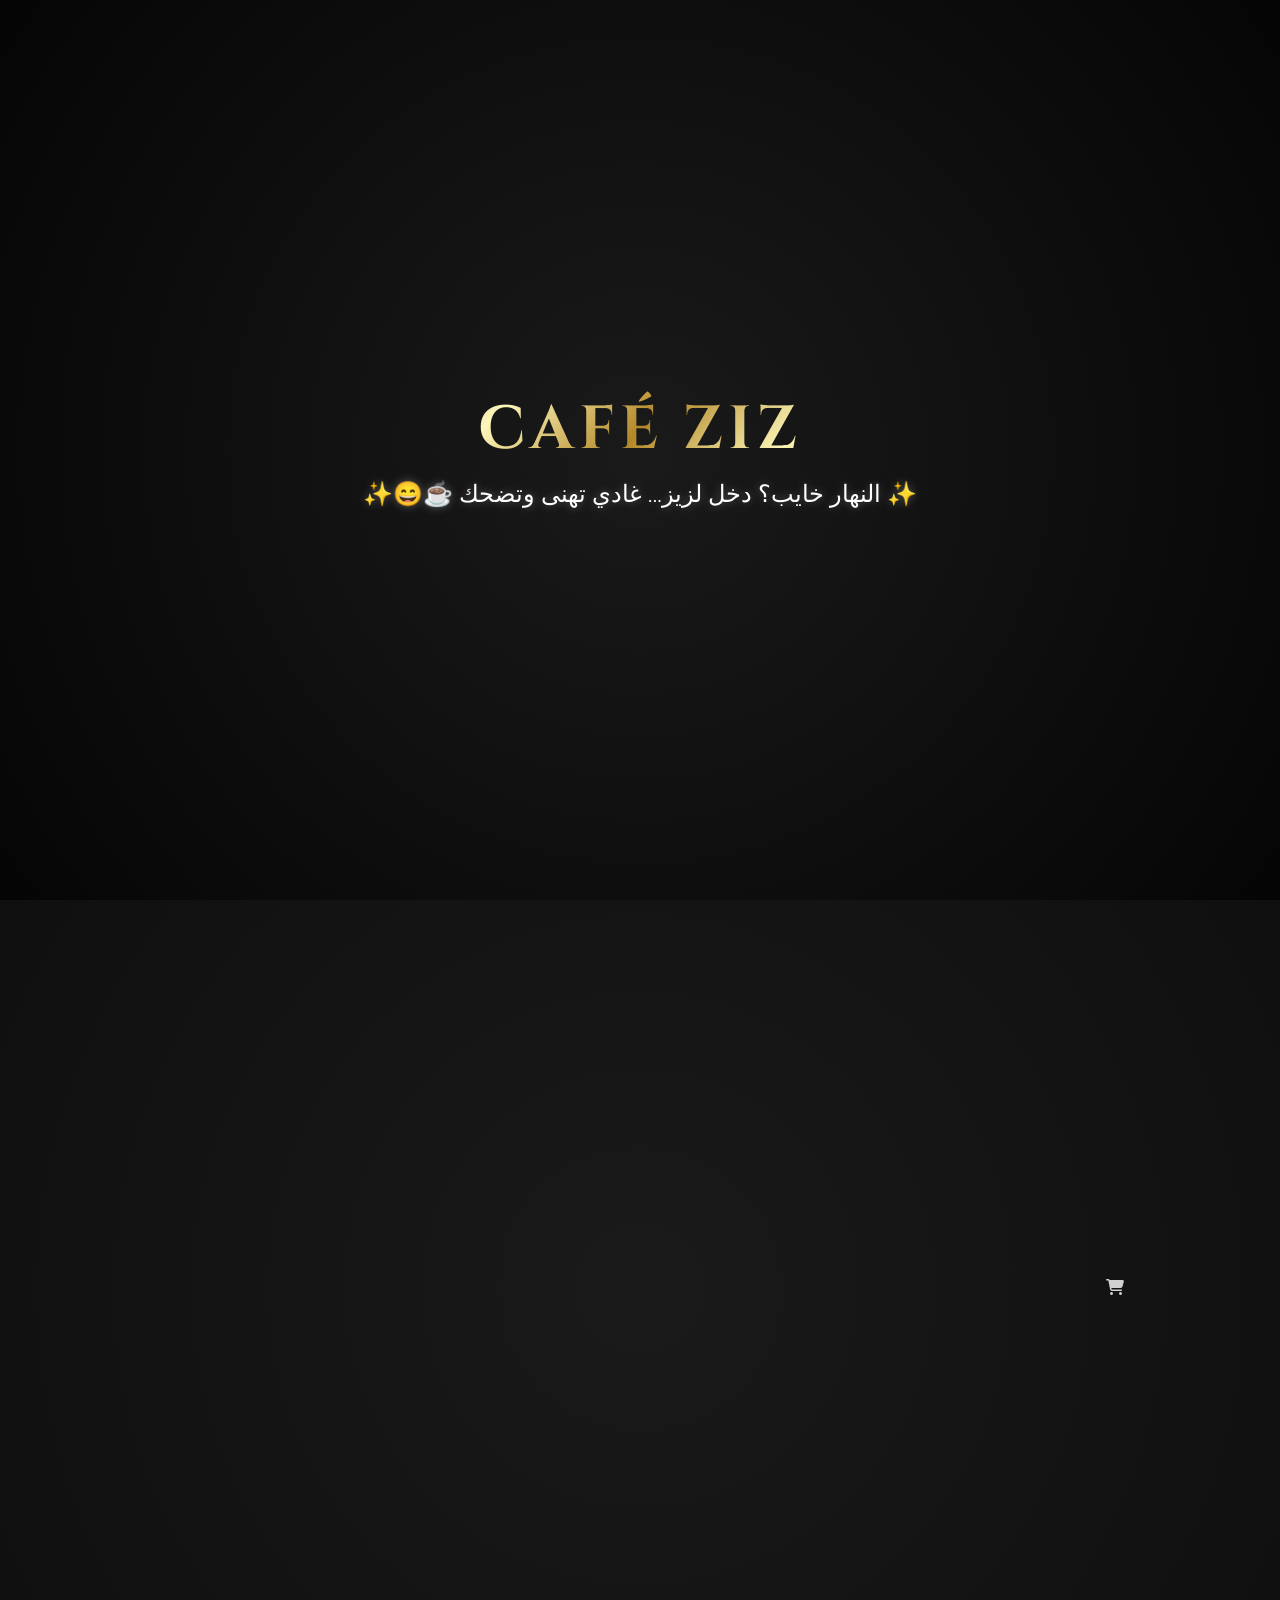
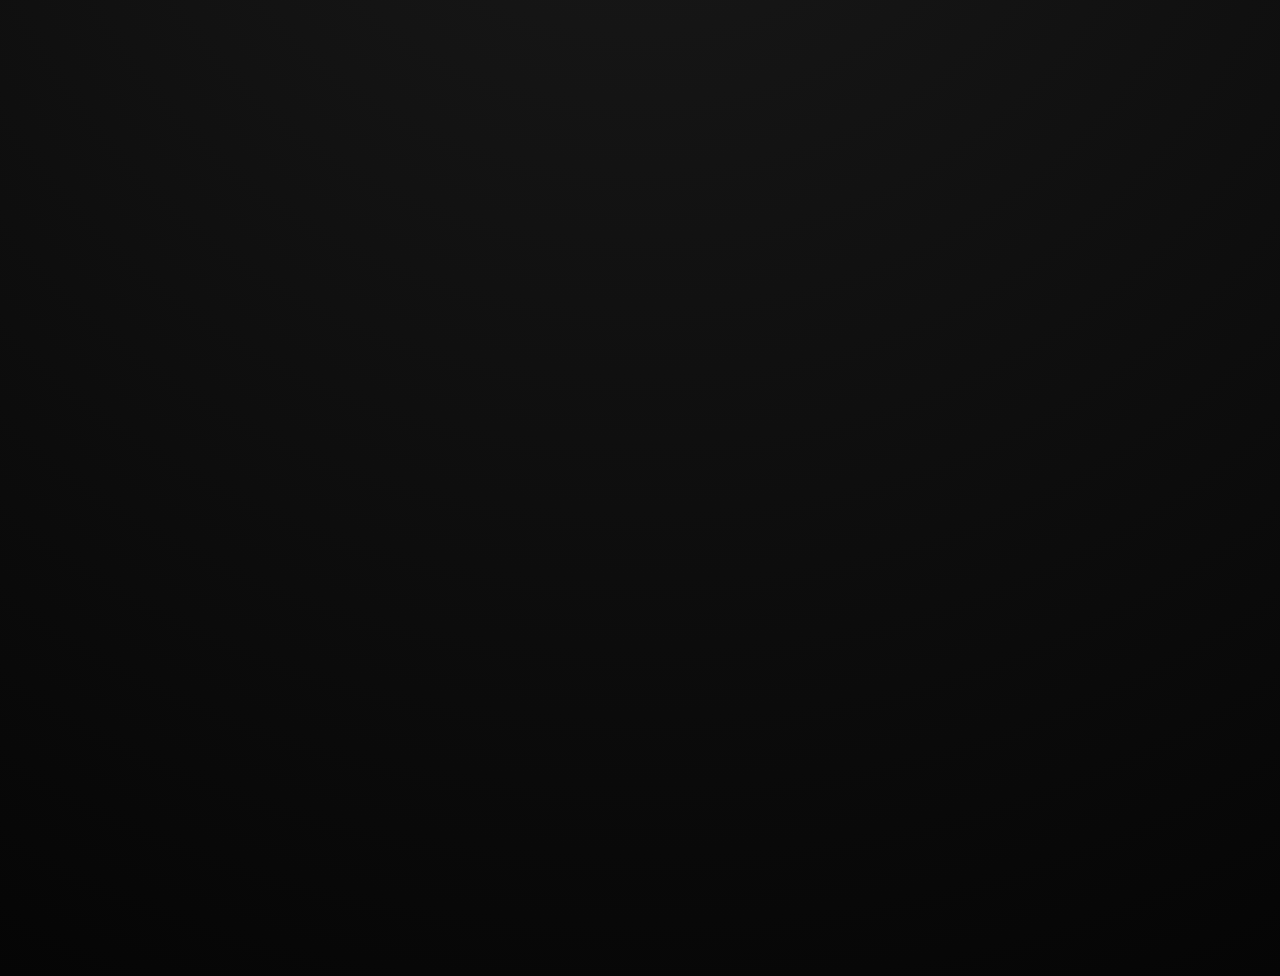
==== commit 43c5d59e: "Update index.html MENU" ====
--- a/index.html
+++ b/index.html
@@ -4,7 +4,7 @@
     <meta charset="UTF-8">
     <meta name="viewport" content="width=device-width, initial-scale=1.0">
     <title>Menu Officiel - Café ZIZ</title>
-    <!-- Fonts pour le côté luxe (Cinzel pour les titres, Montserrat pour le texte) -->
+    <!-- Fonts pour le côté luxe -->
     <link href="https://fonts.googleapis.com/css2?family=Cinzel:wght@600;700&family=Montserrat:wght@300;400;500;600&display=swap" rel="stylesheet">
     <!-- Font Awesome pour les icônes -->
     <link rel="stylesheet" href="https://cdnjs.cloudflare.com/ajax/libs/font-awesome/6.4.0/css/all.min.css">
@@ -20,7 +20,6 @@
     </div>
 
     <div class="menu-wrapper" id="main-content" style="opacity: 0; transition: opacity 0.8s ease;">
-        <!-- Cadre intérieur doré -->
         <div class="menu-border">
 
             <!-- SÉLECTEUR DE LANGUE -->
@@ -38,8 +37,6 @@
                 <div class="separator-lg"></div>
             </header>
 
-
-            <!-- CONTENU PRINCIPAL -->
             <!-- STICKY NAVIGATION BAR -->
             <nav class="sticky-nav">
                 <ul class="nav-links">
@@ -48,6 +45,12 @@
                     <li><a href="#plats" data-i18n="nav_plats"><i class="fas fa-concierge-bell"></i> Plats</a></li>
                     <li><a href="#fastfood" data-i18n="nav_fastfood"><i class="fas fa-hamburger"></i> Fast Food</a></li>
                     <li><a href="#desserts" data-i18n="nav_desserts"><i class="fas fa-ice-cream"></i> Desserts</a></li>
+                    <li class="nav-livraison">
+                        <a href="#livraison" onclick="activateLivraisonMode(event)">
+                            <i class="fas fa-motorcycle"></i> <span data-i18n="livraison">Livraison</span>
+                            <span class="nav-gratuit-badge">GRATUIT</span>
+                        </a>
+                    </li>
                 </ul>
             </nav>
 
@@ -57,342 +60,164 @@
                 <div class="menu-content">
                     <div class="menu-column">
                         <div class="category">
-                            <h3 class="sub-cat"><i class="fas fa-bread-slice"></i> <span data-i18n="ftor_chamali">Ftor Chamali</span></h3>
-                            <p class="ftour-desc" data-i18n="ftor_chamali_desc">Khobz • Zayt zitoun • Zayt beldi • Jben • Zaitoun • Atay / Café • Bayd (maqli ou omelette)</p>
+                            <h3 class="sub-cat"><i class="fas fa-star" style="color: var(--gold-primary);"></i> <span data-i18n="ftor_ziz">Ftor ZIZ</span></h3>
+                            <p class="ftour-desc" data-i18n="ftor_ziz_desc">Pain • Œufs • Confiture • Miel • Amlou • Olives • Huile d'olive • Yaourt • Thé / Café</p>
                         </div>
                         <div class="category">
-                            <h3 class="sub-cat"><i class="fas fa-croissant"></i> <span data-i18n="ftor_fransi">Ftor Fransi</span></h3>
-                            <p class="ftour-desc" data-i18n="ftor_fransi_desc">Baguette / Croissant • Beurre • Confiture • Jben • Café au lait / Chocolat chaud • Jus</p>
+                            <h3 class="sub-cat"><i class="fas fa-crown" style="color: #ff9800;"></i> <span data-i18n="ftor_royal">Ftor Royal</span></h3>
+                            <p class="ftour-desc" data-i18n="ftor_royal_desc">Khlii • Thé / Café • Omelette • Jben • Amlou • Huile • Dinde Fumée • Jus d'Orange • Miel  • Eau minérale • Mkhmar / Baguette • Patisserie • Olives</p>
                         </div>
                     </div>
                     <div class="menu-column">
                         <div class="category">
                             <h3 class="sub-cat"><i class="fas fa-egg"></i> <span data-i18n="omelettes">Omelettes</span></h3>
                             <ul class="items">
-                                <li><span class="item-name" data-i18n="omelette_fromage">Omelette Fromage</span> <span class="small-desc" data-i18n="omelette_fromage_desc">(Oeuf + Fromage + Pain)</span></li>
-                                <li><span class="item-name" data-i18n="omelette_thon">Omelette Thon</span> <span class="small-desc" data-i18n="omelette_thon_desc">(Oeuf + Thon + Fromage + Pain)</span></li>
-                                <li><span class="item-name" data-i18n="omelette_mix">Omelette Mix</span> <span class="small-desc" data-i18n="omelette_mix_desc">(Oeuf + Fromage + Thon + Légumes)</span></li>
-                                <li><span class="item-name" data-i18n="omelette_ziz">Omelette Ziz</span> <span class="small-desc" data-i18n="omelette_ziz_desc">(Oeuf + Fromage + Thon + Charcuterie)</span></li>
-                                <li><span class="item-name" data-i18n="omelette_speciale">Omelette Spéciale</span> <span class="small-desc" data-i18n="omelette_speciale_desc">(... + Charcuterie + Légumes)</span></li>
+                                <li><span class="item-name" data-i18n="omelette_fromage">Omelette Fromage</span> <span class="small-desc" data-i18n="omelette_fromage_desc">(Oeuf + Fromage + Pain)</span><span class="dots"></span><span class="item-price">20 DH</span></li>
+                                <li><span class="item-name" data-i18n="omelette_thon">Omelette Thon</span> <span class="small-desc" data-i18n="omelette_thon_desc">(Oeuf + Thon + Fromage + Pain)</span><span class="dots"></span><span class="item-price">20 DH</span></li>
+                                <li><span class="item-name" data-i18n="omelette_mix">Omelette Mix</span> <span class="small-desc" data-i18n="omelette_mix_desc">(Oeuf + Fromage + Thon + Légumes)</span><span class="dots"></span><span class="item-price">20 DH</span></li>
                             </ul>
                         </div>
                     </div>
                 </div>
             </div>
 
-
-            <!-- SECTION BOISSONS (Mcharib) -->
+            <!-- SECTION BOISSONS -->
             <div id="boissons" class="menu-content top-margin-border" style="padding-top: 60px; margin-top: -20px;">
-                <!-- Les Jus f boite wahedha hit twal -->
                 <div class="category" style="flex: 1; min-width: 300px;">
                     <h2 class="category-title"><i class="fas fa-glass-whiskey"></i> <span data-i18n="les_jus">LES JUS</span></h2>
                     <ul class="items" style="display: grid; grid-template-columns: repeat(auto-fit, minmax(280px, 1fr)); gap: 10px 40px;">
-                        <li><span class="item-name" data-i18n="jus_ananas">Jus d'Ananas</span><span class="dots"></span><span class="item-price">23 DH</span></li>
-                        <li><span class="item-name" data-i18n="jus_fraise">Jus de fraise</span><span class="dots"></span><span class="item-price">23 DH</span></li>
-                        <li><span class="item-name" data-i18n="jus_mangue">Jus de mangue</span><span class="dots"></span><span class="item-price">23 DH</span></li>
-                        <li><span class="item-name" data-i18n="jus_citron">Jus de citron</span><span class="dots"></span><span class="item-price">20 DH</span></li>
-                        <li><span class="item-name" data-i18n="jus_peche">Jus de pêche</span><span class="dots"></span><span class="item-price">23 DH</span></li>
-                        <li><span class="item-name" data-i18n="jus_kiwi">Jus de kiwi</span><span class="dots"></span><span class="item-price">23 DH</span></li>
                         <li><span class="item-name" data-i18n="jus_orange">Jus d'orange</span><span class="dots"></span><span class="item-price">15 DH</span></li>
-                        <li><span class="item-name" data-i18n="jus_pomme">Jus de pomme</span><span class="dots"></span><span class="item-price">13 DH</span></li>
-                        <li><span class="item-name" data-i18n="jus_banane">Jus de banane</span><span class="dots"></span><span class="item-price">13 DH</span></li>
                         <li><span class="item-name" data-i18n="jus_avocat">Jus d'avocat</span><span class="dots"></span><span class="item-price">18 DH</span></li>
                         <li><span class="item-name" data-i18n="panache">Panaché</span><span class="dots"></span><span class="item-price">23 DH</span></li>
-                        <li><span class="item-name" data-i18n="jus_mojito">Jus mojito</span><span class="dots"></span><span class="item-price">20 DH</span></li>
-                        <li><span class="item-name" data-i18n="jus_carotte">Jus de carotte</span><span class="dots"></span><span class="item-price">13 DH</span></li>
-                    </ul>
-                </div>
-            </div>
-
-            <div class="menu-content top-margin">
-                <div class="category" style="flex: 1;">
-                    <h2 class="category-title"><i class="fas fa-mug-hot"></i> <span data-i18n="boissons_chaudes">BOISSONS CHAUDES</span></h2>
-                    <ul class="items">
-                        <li><span class="item-name" data-i18n="espresso">Espresso</span><span class="dots"></span><span class="item-price">10 DH</span></li>
-                        <li><span class="item-name" data-i18n="cappuccino">Cappuccino</span><span class="dots"></span><span class="item-price">10 DH</span></li>
-                        <li><span class="item-name" data-i18n="cafe_nes_nes">Café nes nes</span><span class="dots"></span><span class="item-price">10 DH</span></li>
-                        <li><span class="item-name" data-i18n="espresso_au_lait">Espresso au lait</span><span class="dots"></span><span class="item-price">10 DH</span></li>
-                        <li><span class="item-name" data-i18n="cafe_noir">Café noir</span><span class="dots"></span><span class="item-price">10 DH</span></li>
-                        <li><span class="item-name" data-i18n="cafe_creme">Café crème</span><span class="dots"></span><span class="item-price">10 DH</span></li>
-                        <li><span class="item-name" data-i18n="chocolat_chaud">Chocolat chaud</span><span class="dots"></span><span class="item-price">10 DH</span></li>
-                    </ul>
-                </div>
-                <div class="category" style="flex: 1;">
-                    <h2 class="category-title"><i class="fas fa-snowflake"></i> <span data-i18n="boissons_froid">BOISSONS FROID</span></h2>
-                    <ul class="items">
-                        <li><span class="item-name" data-i18n="red_bull">Red bull</span><span class="dots"></span><span class="item-price">22 DH</span></li>
-                        <li><span class="item-name" data-i18n="eau_minerale_33cl">Eau minérale 33cl</span><span class="dots"></span><span class="item-price">3 DH</span></li>
-                        <li><span class="item-name" data-i18n="soda">Soda</span><span class="dots"></span><span class="item-price">12 DH</span></li>
-                        <li><span class="item-name" data-i18n="eau_minerale_05l">Eau minérale 0.5L</span><span class="dots"></span><span class="item-price">7 DH</span></li>
-                        <li><span class="item-name" data-i18n="eau_minerale_15l">Eau minérale 1.5L</span><span class="dots"></span><span class="item-price">10 DH</span></li>
-                    </ul>
-                </div>
-            </div>
-
-            <!-- SECTION PLAT ET TRADITION (Tajine / Couscous / Plat) -->
-            <div id="plats" class="menu-content flex-three-col top-margin-border" style="padding-top: 60px; margin-top: -20px;">
-                <div class="category small-cat">
-                     <h2 class="category-title"><i class="fas fa-utensils"></i> <span data-i18n="plat">PLAT</span></h2>
-                     <ul class="items">
-                         <li><span class="item-name" data-i18n="brochette_dinde">Brochette dinde</span><span class="dots"></span><span class="item-price">45 DH</span></li>
-                         <li><span class="item-name" data-i18n="viande_hachee">Viande hachée</span><span class="dots"></span><span class="item-price">50 DH</span></li>
-                         <li><span class="item-name" data-i18n="mix">Mix</span><span class="dots"></span><span class="item-price">60 DH</span></li>
-                         <li><span class="item-name">ZIZ</span><span class="dots"></span><span class="item-price">60 DH</span></li>
-                         <li><span class="item-name" data-i18n="emince_poulet">Emincé de poulet</span><span class="dots"></span><span class="item-price">40 DH</span></li>
-                         <li><span class="item-name" data-i18n="escalope">Escalope</span><span class="dots"></span><span class="item-price">70 DH</span></li>
-                     </ul>
-                </div>
-                
-                <div class="category small-cat">
-                    <h2 class="category-title"><i class="fas fa-bowl-food"></i> <span data-i18n="couscous">COUSCOUS</span> <i class="fas fa-mosque" style="font-size: 0.9em; margin-left: 10px; opacity: 0.85;"></i></h2>
-                    <p class="couscous-info"><strong data-i18n="couscous_info">COUSCOUS :</strong> <span data-i18n="couscous_desc">Le Spécial du</span> <strong style="color: #fff;" data-i18n="vendredi">Vendredi</strong></p>
-                    <ul class="items no-price list-margin">
-                        <li data-i18n="couscous_poulet">Couscous poulet</li>
-                        <li data-i18n="couscous_viande">Couscous viande</li>
-                        <li data-i18n="couscous_tfaya">Couscous tfaya</li>
-                        <li data-i18n="couscous_mix">Couscous mix</li>
-                        <li style="color: var(--gold-light); font-weight: 500;"><i class="fas fa-glass-water" style="color: #fff; margin-right: 5px;"></i> <span data-i18n="lben">Lben</span> 🥛</li>
-                    </ul>
-                </div>
-
+                    </ul>
+                </div>
+            </div>
+
+            <!-- SECTION PLATS (LES MQALI) - ZDNA LIHA TAMAN 20DH -->
+            <div id="plats" class="menu-content top-margin-border" style="padding-top: 60px; margin-top: -20px;">
+                <div class="category" style="flex: 1; text-align: center;">
+                    <h2 class="category-title"><i class="fas fa-concierge-bell"></i> <span data-i18n="mqali_title">LES MQALI</span></h2>
+                    <ul class="items" style="display: grid; grid-template-columns: repeat(auto-fit, minmax(280px, 1fr)); gap: 10px 40px;">
+                        <li><span class="item-name" data-i18n="mqila_kefta">Mqila Kefta & Beid</span><span class="dots"></span><span class="item-price">20 DH</span></li>
+                        <li><span class="item-name" data-i18n="mqila_thon">Mqila Thon & Beid</span><span class="dots"></span><span class="item-price">20 DH</span></li>
+                        <li><span class="item-name" data-i18n="mqila_crevette">Mqila Crevette</span><span class="dots"></span><span class="item-price">20 DH</span></li>
+                        <li><span class="item-name" data-i18n="mqila_foie">Mqila Foie (Kebda)</span><span class="dots"></span><span class="item-price">20 DH</span></li>
+                    </ul>
+                </div>
+            </div>
+
+            <!-- SECTION FAST FOOD -->
+            <div id="fastfood" class="menu-content top-margin" style="padding-top: 60px; margin-top: -40px;">
                 <div class="menu-column">
-                    <!-- SALADES -->
-                    <div class="category small-cat">
-                        <h2 class="category-title"><i class="fas fa-leaf"></i> <span data-i18n="salade">SALADE</span></h2>
-                        <ul class="items">
-                            <li><span class="item-name" data-i18n="marocaine">Marocaine</span><span class="dots"></span><span class="item-price">20 DH</span></li>
-                            <li><span class="item-name" data-i18n="american">Américan</span><span class="dots"></span><span class="item-price">35 DH</span></li>
-                            <li><span class="item-name">ZIZ</span><span class="dots"></span><span class="item-price">40 DH</span></li>
-                            <li><span class="item-name" data-i18n="micsican">Micsican</span><span class="dots"></span><span class="item-price">40 DH</span></li>
-                            <li><span class="item-name" data-i18n="sizar">Sizar</span><span class="dots"></span><span class="item-price">50 DH</span></li>
-                        </ul>
-                    </div>
-                </div>
-            </div>
-
-            <!-- SECTION DU MILIEU (FAST FOOD) -->
-            <div id="fastfood" class="menu-content top-margin" style="padding-top: 60px; margin-top: -40px;">
-                
-                <!-- COLONNE 1 -->
-                <div class="menu-column">
-                    <!-- PANINI -->
                     <div class="category">
                         <h2 class="category-title"><i class="fas fa-bread-slice"></i> <span data-i18n="panini">PANINI</span></h2>
                         <ul class="items">
                             <li><span class="item-name" data-i18n="dinde">Dinde</span><span class="dots"></span><span class="item-price">18 DH</span></li>
                             <li><span class="item-name" data-i18n="viande_hachee">Viande hachée</span><span class="dots"></span><span class="item-price">20 DH</span></li>
-                            <li><span class="item-name" data-i18n="mix">Mix</span><span class="dots"></span><span class="item-price">22 DH</span></li>
-                            <li><span class="item-name" data-i18n="royal">Royal</span><span class="dots"></span><span class="item-price">24 DH</span></li>
-                            <li><span class="item-name">ZIZ</span><span class="dots"></span><span class="item-price">24 DH</span></li>
-                            <li><span class="item-name" data-i18n="fruit_de_mer">Fruit de mer</span><span class="dots"></span><span class="item-price">25 DH</span></li>
                         </ul>
                     </div>
-
-                    <!-- SANDWICH -->
-                    <div class="category">
-                        <h2 class="category-title"><i class="fas fa-hotdog"></i> <span data-i18n="sandwich">SANDWICH</span></h2>
-                        <ul class="items">
-                            <li><span class="item-name" data-i18n="dinde">Dinde</span><span class="dots"></span><span class="item-price">18 DH</span></li>
-                            <li><span class="item-name" data-i18n="viande_hachee">Viande hachée</span><span class="dots"></span><span class="item-price">20 DH</span></li>
-                            <li><span class="item-name" data-i18n="mix">Mix</span><span class="dots"></span><span class="item-price">22 DH</span></li>
-                            <li><span class="item-name">ZIZ</span><span class="dots"></span><span class="item-price">24 DH</span></li>
-                            <li><span class="item-name" data-i18n="fruit_de_mer">Fruit de mer</span><span class="dots"></span><span class="item-price">25 DH</span></li>
-                            <li><span class="item-name" data-i18n="royal">Royal</span><span class="dots"></span><span class="item-price">25 DH</span></li>
-                        </ul>
-                    </div>
-                </div>
-
-                <!-- COLONNE 2 -->
-                <div class="menu-column">
-                    <!-- TACOS -->
-                    <div class="category">
-                        <h2 class="category-title"><i class="fas fa-utensils"></i> <span data-i18n="tacos">TACOS</span></h2>
-                        <ul class="items">
-                            <li><span class="item-name" data-i18n="viande_hachee">Viande hachée</span><span class="dots"></span><span class="item-price">35 DH</span></li>
-                            <li><span class="item-name" data-i18n="dinde">Dinde</span><span class="dots"></span><span class="item-price">32 DH</span></li>
-                            <li><span class="item-name" data-i18n="mix">Mix</span><span class="dots"></span><span class="item-price">40 DH</span></li>
-                            <li><span class="item-name" data-i18n="royal">Royal</span><span class="dots"></span><span class="item-price">42 DH</span></li>
-                            <li><span class="item-name">ZIZ</span><span class="dots"></span><span class="item-price">40 DH</span></li>
-                            <li><span class="item-name" data-i18n="fruit_de_mer">Fruit de mer</span><span class="dots"></span><span class="item-price">40 DH</span></li>
-                            <li><span class="item-name" data-i18n="kabda">Kabda</span><span class="dots"></span><span class="item-price">35 DH</span></li>
-                            <li><span class="item-name" data-i18n="cordon_bleu">Cordon bleu</span><span class="dots"></span><span class="item-price">35 DH</span></li>
-                        </ul>
-                    </div>
-
-                    <!-- BURGER -->
                     <div class="category">
                         <h2 class="category-title"><i class="fas fa-hamburger"></i> <span data-i18n="burger">BURGER</span></h2>
                         <ul class="items">
                             <li><span class="item-name" data-i18n="chicken">Chicken</span><span class="dots"></span><span class="item-price">30 DH</span></li>
-                            <li><span class="item-name" data-i18n="american">Américan</span><span class="dots"></span><span class="item-price">34 DH</span></li>
-                            <li><span class="item-name" data-i18n="cheeseburger">Cheeseburger</span><span class="dots"></span><span class="item-price">35 DH</span></li>
                             <li><span class="item-name">ZIZ</span><span class="dots"></span><span class="item-price">35 DH</span></li>
-                            <li><span class="item-name" data-i18n="mix">Mix</span><span class="dots"></span><span class="item-price">40 DH</span></li>
-                            <li><span class="item-name" data-i18n="royal">Royal</span><span class="dots"></span><span class="item-price">40 DH</span></li>
                         </ul>
                     </div>
                 </div>
-
-                <!-- COLONNE 3 -->
-                <div class="menu-column">
-                    <!-- PIZZA -->
-                    <div class="category">
-                        <h2 class="category-title"><i class="fas fa-pizza-slice"></i> <span data-i18n="pizza">PIZZA</span></h2>
-                        <ul class="items">
-                            <li><span class="item-name" data-i18n="margarita">Margarita</span><span class="dots"></span><span class="item-price">35 DH</span></li>
-                            <li><span class="item-name" data-i18n="fromages_4">4 Fromages</span><span class="dots"></span><span class="item-price">35 DH</span></li>
-                            <li><span class="item-name" data-i18n="dinde_fume">Dinde fumé</span><span class="dots"></span><span class="item-price">35 DH</span></li>
-                            <li><span class="item-name" data-i18n="viande_hachee">Viande hachée</span><span class="dots"></span><span class="item-price">40 DH</span></li>
-                            <li><span class="item-name" data-i18n="dinde">Dinde</span><span class="dots"></span><span class="item-price">35 DH</span></li>
-                            <li><span class="item-name" data-i18n="mix">Mix</span><span class="dots"></span><span class="item-price">40 DH</span></li>
-                            <li><span class="item-name" data-i18n="thon">Thon</span><span class="dots"></span><span class="item-price">35 DH</span></li>
-                            <li><span class="item-name" data-i18n="saison_4">4 Saison</span><span class="dots"></span><span class="item-price">40 DH</span></li>
-                            <li><span class="item-name">ZIZ</span><span class="dots"></span><span class="item-price">40 DH</span></li>
-                            <li><span class="item-name" data-i18n="calzone">Calzone</span><span class="dots"></span><span class="item-price">35 DH</span></li>
-                            <li><span class="item-name" data-i18n="fruit_de_mer">Fruit de mer</span><span class="dots"></span><span class="item-price">40 DH</span></li>
-                        </ul>
-                    </div>
-
-                    <!-- FOUR & SNACK -->
-                    <div class="category">
-                        <h2 class="category-title"><i class="fas fa-bacon"></i> <span data-i18n="four_snack">FOUR & SNACK</span></h2>
-                        <ul class="items">
-                            <li><span class="item-name">Pastichio ZIZ</span><span class="dots"></span><span class="item-price">45 DH</span></li>
-                            <li><span class="item-name" data-i18n="gratin_royal">Gratin Royal / Ziz</span><span class="dots"></span><span class="item-price">40 DH</span></li>
-                        </ul>
-                    </div>
-                </div>
-            </div>
-
-            <!-- SECTION DESSERTS (LES GLACES) -->
+            </div>
+
+            <!-- SECTION DESSERTS (LES GLACES) - VERSION FIXÉE -->
             <div id="desserts" class="menu-content top-margin-border" style="padding-top: 60px; margin-top: -20px;">
                 <div class="category" style="flex: 1; text-align: center;">
                     <h2 class="category-title"><i class="fas fa-ice-cream"></i> <span data-i18n="glaces">LES GLACES</span></h2>
-                    <ul class="items no-price" style="display: flex; justify-content: center; gap: 30px; margin-top: 15px; list-style: none;">
-                        <li data-i18n="fraise">Fraise</li>
-                        <li data-i18n="nougat">Nougat</li>
-                        <li data-i18n="chocolat">Chocolat</li>
-                        <li data-i18n="pistache">Pistache</li>
-                        <li data-i18n="vanille">Vanille</li>
-                    </ul>
-                    <p class="glace-price" style="margin-top: 20px; font-size: 1.4rem; color: var(--gold-primary); font-family: 'Cinzel', serif;">
-                        <span data-i18n="la_boule">3 Boules :</span> <span class="price-hl">20 DH</span>
-                    </p>
-                    <p class="glace-price" style="margin-top: 5px; font-size: 1.2rem; color: var(--gold-light); font-family: 'Cinzel', serif;">
-                        <span data-i18n="mix">Mix</span><span class="dots"></span><span class="item-price">25 DH</span>
-                    </p>
-                </div>
-            </div>
-
-            <!-- SECTION À PROPOS -->
-            <div class="about-section">
-                <div class="about-content">
-                    <h3 class="about-title"><i class="fas fa-star"></i> <span data-i18n="about_title">Mieux nous connaître</span></h3>
-                    <p class="about-text" data-i18n="about_text" data-i18n-html="true"><strong>Café ZIZ</strong> est l'un des restaurants et cafés les plus réputés à <strong>Azilal</strong>, connu pour la qualité de ses plats et son service raffiné 👑.</p>
                     
-                    <div class="about-features">
-                        <h4 data-i18n="about_features_title">⭐ Ce qui distingue Café ZIZ :</h4>
-                        <ul>
-                            <li><i class="fas fa-check-circle"></i> <span data-i18n="feature_1">Produits frais & Haute qualité</span></li>
-                            <li><i class="fas fa-check-circle"></i> <span data-i18n="feature_2">Prix accessibles à tous</span></li>
-                            <li><i class="fas fa-check-circle"></i> <span data-i18n="feature_3">Espace agréable et confortable</span></li>
-                            <li><i class="fas fa-check-circle"></i> <span data-i18n="feature_4">Service rapide et respectueux</span></li>
-                            <li><i class="fas fa-check-circle"></i> <span data-i18n="feature_5">Idéal pour familles et jeunes</span></li>
-                        </ul>
-                    </div>
-
-                    <div class="about-vision">
-                        <h4 data-i18n="about_vision_title">🎯 Notre Objectif :</h4>
-                        <p data-i18n="about_vision_text" data-i18n-html="true">Offrir une expérience exceptionnelle alliant :<br><strong>Goût – Qualité – Confort – Confiance</strong></p>
-                    </div>
-
-                    <div style="margin-top: 35px; text-align: center;">
-                        <a href="galerie.html" class="btn-gallery"><i class="fas fa-camera-retro"></i> <span data-i18n="gallery_btn">Voir la Galerie Photos</span></a>
-                    </div>
-                </div>
-            </div>
-
-            <!-- SECTION VIDÉO -->
-            <div class="video-section">
-                <div class="video-header">
-                    <h3 class="video-title"><i class="fas fa-play-circle" style="color: var(--gold-primary); margin-right: 10px;"></i> <span data-i18n="video_title">Découvrez Café ZIZ</span></h3>
-                    <p class="video-desc" data-i18n="video_desc">Plongez dans l'ambiance unique de notre espace.</p>
-                </div>
-                
-                <div class="video-container">
-                    <video controls width="100%" poster="logo.png" style="border: 2px solid var(--gold-dark); border-radius: 8px; box-shadow: 0 10px 20px rgba(0, 0, 0, 0.5);">
-                        <source src="Realistic_drone_shot_extended_5b89e298a0.mp4" type="video/mp4">
-                        Votre navigateur ne supporte pas la balise vidéo.
-                    </video>
-                </div>
-            </div>
-
-            <!-- SECTION GOOGLE MAPS & AVIS -->
-            <div class="maps-section">
-                <div class="maps-header">
-                    <h3 class="maps-title"><i class="fas fa-map-marked-alt"></i> <span data-i18n="maps_title">Notre Localisation</span></h3>
-                    <div class="stars-rating">
-                        <i class="fas fa-star"></i>
-                        <i class="fas fa-star"></i>
-                        <i class="fas fa-star"></i>
-                        <i class="fas fa-star"></i>
-                        <i class="fas fa-star"></i>
-                        <span class="rating-text">5.0</span>
-                    </div>
-                    <p class="maps-desc" data-i18n="maps_desc">Café & Restaurant Ziz, La meilleure adresse à Azilal.</p>
-                </div>
-                
-                <div class="maps-container">
-                    <iframe src="https://www.google.com/maps/embed?pb=!1m18!1m12!1m3!1d3372.58988691509!2d-6.5865355!3d31.9520502!2m3!1f0!2f0!3f0!3m2!1i1024!2i768!4f13.1!3m3!1m2!1s0x100ab1437ac4fbe9%3A0xb3ad29bf5b144e57!2sCaf%C3%A9%20%26%20Restaurant%20Ziz!5e0!3m2!1sfr!2sma!4v1700000000000!5m2!1sfr!2sma" width="100%" height="250" style="border:0;" allowfullscreen="" loading="lazy" referrerpolicy="no-referrer-when-downgrade"></iframe>
+                    <ul class="items">
+                        <li><span class="item-name" data-i18n="glaces_3_boules">3 Boules (Glace)</span><span class="dots"></span><span class="item-price">20 DH</span></li>
+                        <li><span class="item-name" data-i18n="mix_glace">Mix (Glace)</span><span class="dots"></span><span class="item-price">25 DH</span></li>
+                    </ul>
+
+                    <p style="color: var(--gold-light); margin: 20px 0 10px; font-family: 'Cinzel', serif;" data-i18n="choisir_parfums">Choisissez vos parfums :</p>
+                    
+                    <ul class="items">
+                        <li><span class="item-name" data-i18n="fraise">Fraise</span><span class="dots"></span><span class="item-price">0 DH</span></li>
+                        <li><span class="item-name" data-i18n="nougat">Nougat</span><span class="dots"></span><span class="item-price">0 DH</span></li>
+                        <li><span class="item-name" data-i18n="chocolat">Chocolat</span><span class="dots"></span><span class="item-price">0 DH</span></li>
+                        <li><span class="item-name" data-i18n="pistache">Pistache</span><span class="dots"></span><span class="item-price">0 DH</span></li>
+                        <li><span class="item-name" data-i18n="vanille">Vanille</span><span class="dots"></span><span class="item-price">0 DH</span></li>
+                    </ul>
+                </div>
+            </div>
+
+            <!-- SECTION LIVRAISON -->
+            <div id="livraison" class="livraison-section">
+                <div class="livraison-inner">
+                    <div class="livraison-badge-top">🆓 LIVRAISON GRATUITE</div>
+                    <h2 class="livraison-title"><i class="fas fa-motorcycle"></i> Livraison à Domicile</h2>
+                    <div class="order-form-container">
+                        <form id="orderForm" class="order-form" onsubmit="sendOrder(event)">
+                            <div class="form-group">
+                                <label><i class="fas fa-user"></i> Votre Nom</label>
+                                <input type="text" id="clientName" placeholder="Ex: Mohammed..." required>
+                            </div>
+                            <div class="form-group">
+                                <label><i class="fas fa-phone"></i> Numéro de téléphone</label>
+                                <input type="tel" id="clientPhone" placeholder="Ex: 06XXXXXXXX" required>
+                            </div>
+                            <div class="form-group">
+                                <label><i class="fas fa-map-marker-alt"></i> Adresse de livraison</label>
+                                <input type="text" id="clientAddress" placeholder="Ex: Quartier, Rue..." required>
+                            </div>
+                            <div class="form-group">
+                                <label><i class="fas fa-utensils"></i> Votre commande</label>
+                                <textarea id="clientOrder" rows="4" placeholder="Les items koxiti ghadi ibano hna..." required></textarea>
+                            </div>
+                            <button type="submit" class="livraison-whatsapp form-submit-btn">
+                                <i class="fab fa-whatsapp"></i> Envoyer sur WhatsApp
+                            </button>
+                        </form>
+                    </div>
                 </div>
             </div>
 
             <!-- PIED DE MENU -->
             <footer class="menu-footer">
-                <div class="slogan-container">
-                    <p class="slogan" data-i18n="slogan">Qualité – Goût – Service</p>
-                    <div class="socials">
-                        <a href="https://web.facebook.com/zizazlal/" target="_blank" title="Facebook Café ZIZ"><i class="fab fa-facebook-f"></i></a>
-                        <a href="https://www.instagram.com/station_restaurant_ziz/" target="_blank" title="Instagram Café ZIZ"><i class="fab fa-instagram"></i></a>
-                    </div>
-                </div>
-                
-                <div class="qr-container" style="display: flex; gap: 40px; text-align: center;">
-                    <div class="qr-item">
-                        <img src="https://api.qrserver.com/v1/create-qr-code/?size=120x120&data=https://web.facebook.com/zizazlal/&color=BF953F&bgcolor=060606" alt="QR Code Facebook" class="qr-code">
-                        <p class="qr-text" style="text-align: center; margin-top: 8px;"><i class="fab fa-facebook-f" style="color: var(--gold-primary);"></i> Rejoignez-nous<br>sur Facebook</p>
-                    </div>
-                    <div class="qr-item">
-                        <img src="https://api.qrserver.com/v1/create-qr-code/?size=120x120&data=https://www.instagram.com/station_restaurant_ziz/&color=BF953F&bgcolor=060606" alt="QR Code Instagram" class="qr-code">
-                        <p class="qr-text" style="text-align: center; margin-top: 8px;"><i class="fab fa-instagram" style="color: var(--gold-primary);"></i> Suivez-nous<br>sur Instagram</p>
-                    </div>
+                <p class="slogan" data-i18n="slogan">Qualité – Goût – Service</p>
+                <div class="socials">
+                    <a href="https://web.facebook.com/zizazlal/" target="_blank"><i class="fab fa-facebook-f"></i></a>
+                    <a href="https://www.instagram.com/station_restaurant_ziz/" target="_blank"><i class="fab fa-instagram"></i></a>
                 </div>
             </footer>
-            
         </div>
     </div>
 
-    <!-- BOUTON WHATSAPP FLOTTANT -->
-    <a href="https://wa.me/212600000000" class="whatsapp-float" target="_blank" title="Contactez-nous sur WhatsApp">
-        <i class="fab fa-whatsapp"></i>
-    </a>
+    <!-- 🛒 PANIER FLOTTANT -->
+    <div id="cart-fab" onclick="toggleCart()" title="Mon Panier">
+        <i class="fas fa-shopping-cart"></i>
+        <span id="cart-badge" style="display:none;">0</span>
+    </div>
 
     <script>
-        // Loading Screen Animation
+        // Loading Screen
         window.addEventListener('load', () => {
             setTimeout(() => {
-                const loadingScreen = document.getElementById('loading-screen');
-                const mainContent = document.getElementById('main-content');
-                
-                loadingScreen.classList.add('hidden');
-                
-                setTimeout(() => {
-                    loadingScreen.style.display = 'none';
-                    mainContent.style.opacity = '1';
-                }, 800);
-            }, 2000);
+                document.getElementById('loading-screen').style.display = 'none';
+                document.getElementById('main-content').style.opacity = '1';
+            }, 1500);
         });
+
+        function sendOrder(e) {
+            e.preventDefault();
+            const nom = document.getElementById('clientName').value;
+            const tel = document.getElementById('clientPhone').value;
+            const adresse = document.getElementById('clientAddress').value;
+            const commande = document.getElementById('clientOrder').value;
+
+            const message = 🏪 *COMMANDE - CAFÉ ZIZ*\n━━━━━━━━━━━━━━━━\n👤 *Nom:* ${nom}\n📞 *Tel:* ${tel}\n📍 *Adresse:* ${adresse}\n━━━━━━━━━━━━━━━━\n🛒 *Commande:*\n${commande}\n━━━━━━━━━━━━━━━━\n🚛 Livraison GRATUITE ✓;
+            window.open(https://wa.me/212607350118?text=${encodeURIComponent(message)}, '_blank');
+        }
     </script>
     <script src="translate.js"></script>
+    <script src="cart.js"></script>
 </body>
 </html>
+
